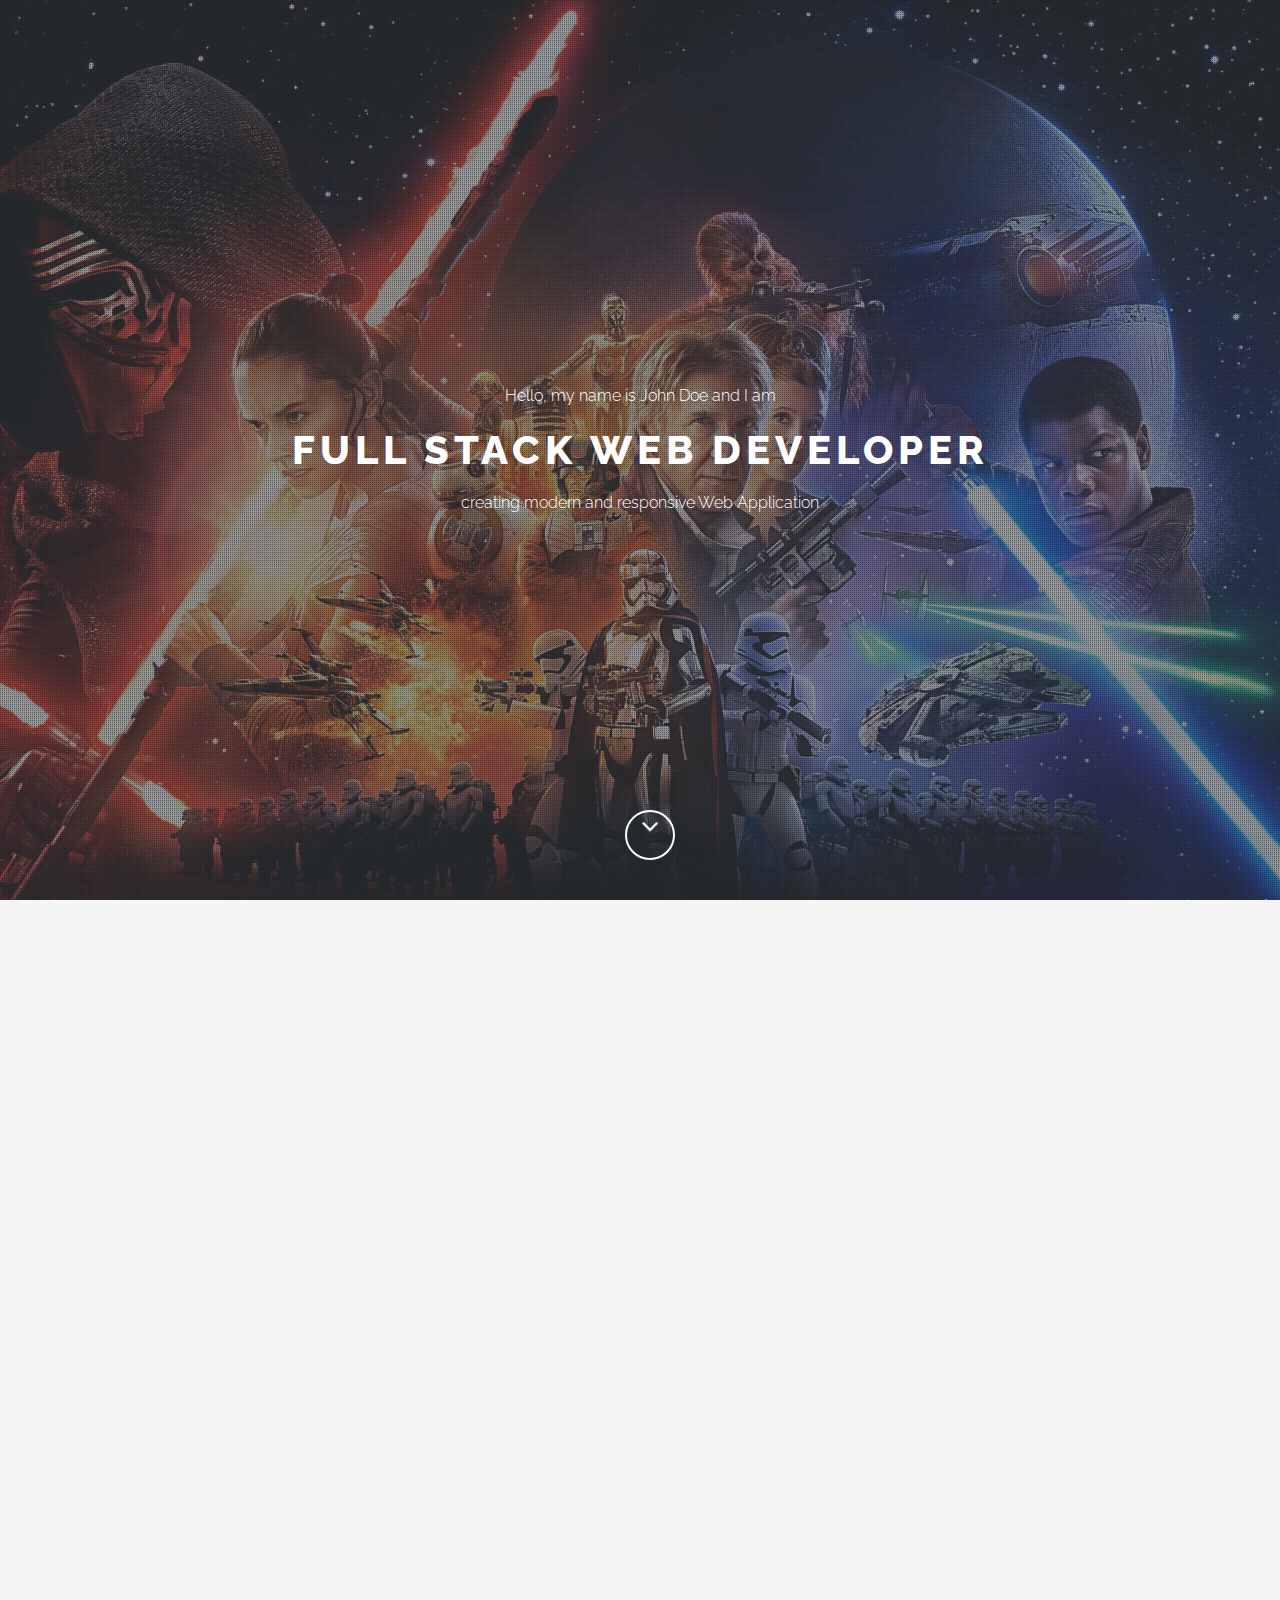
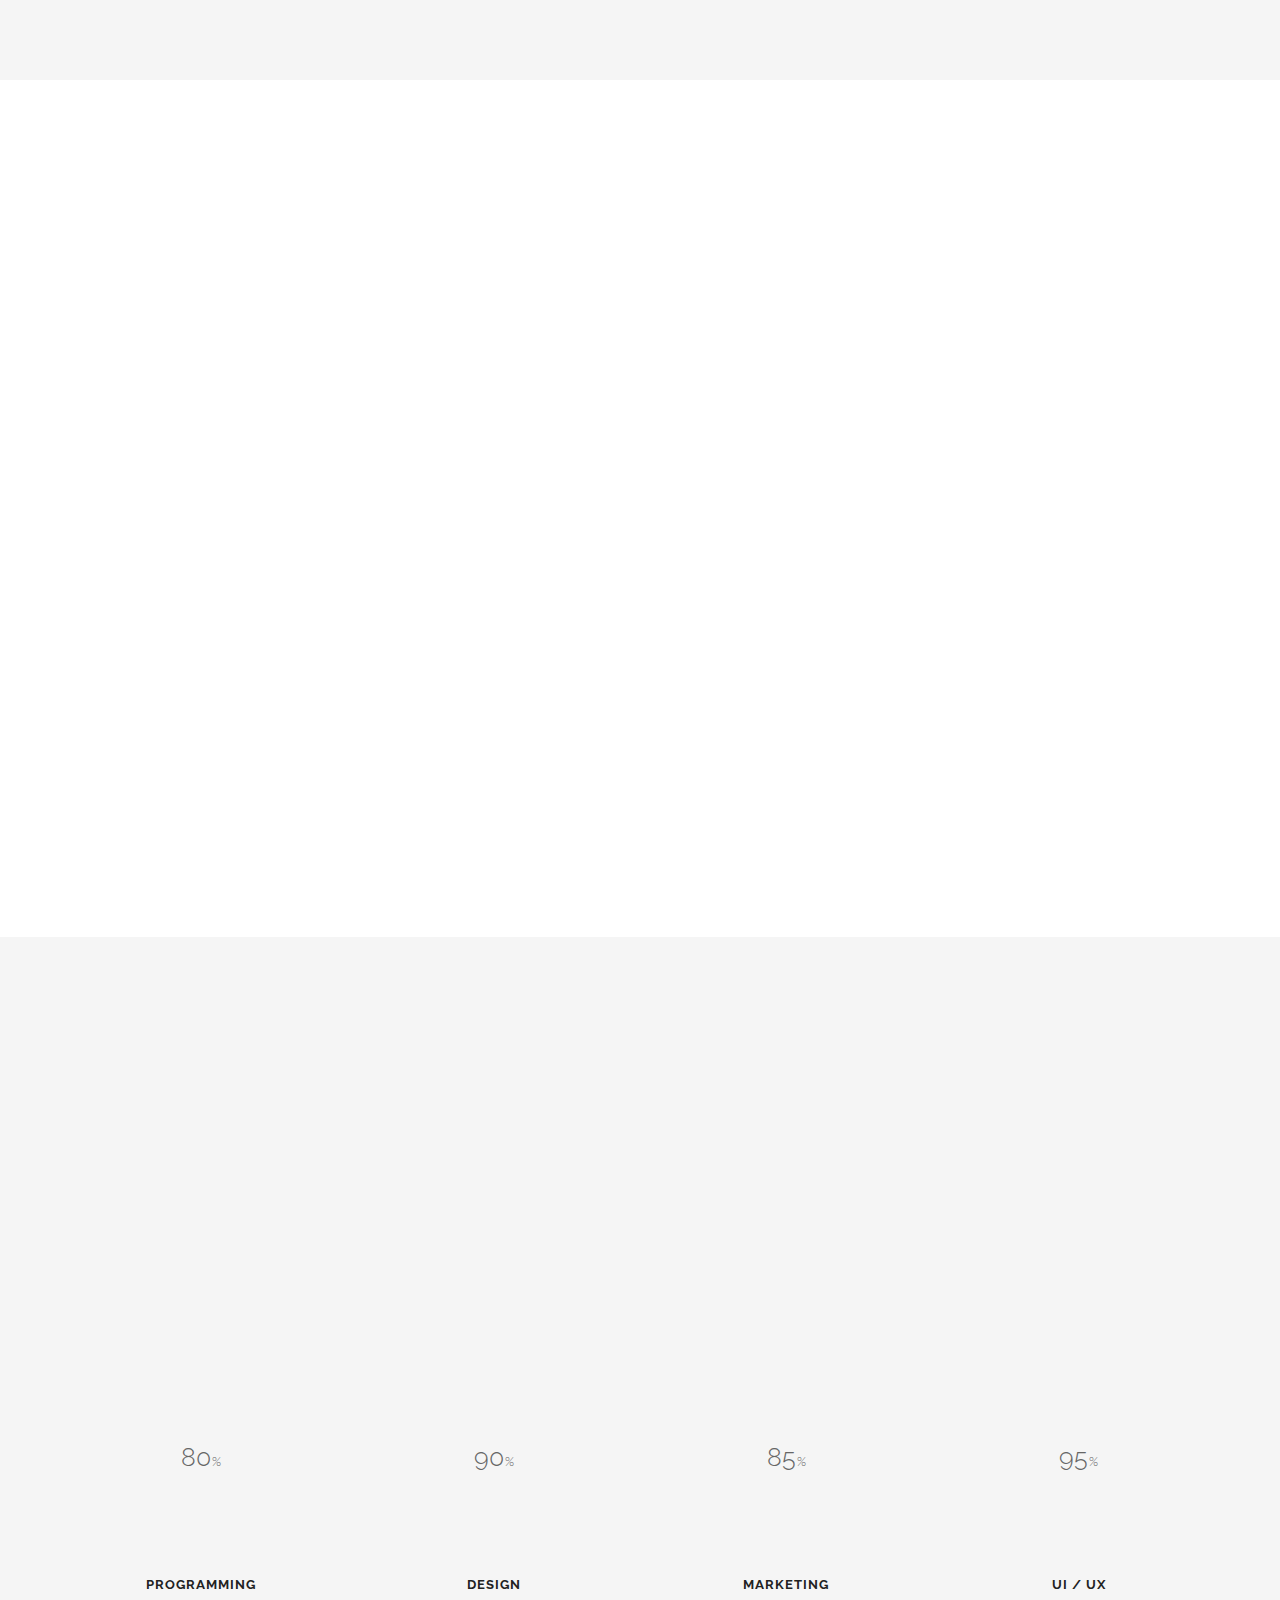
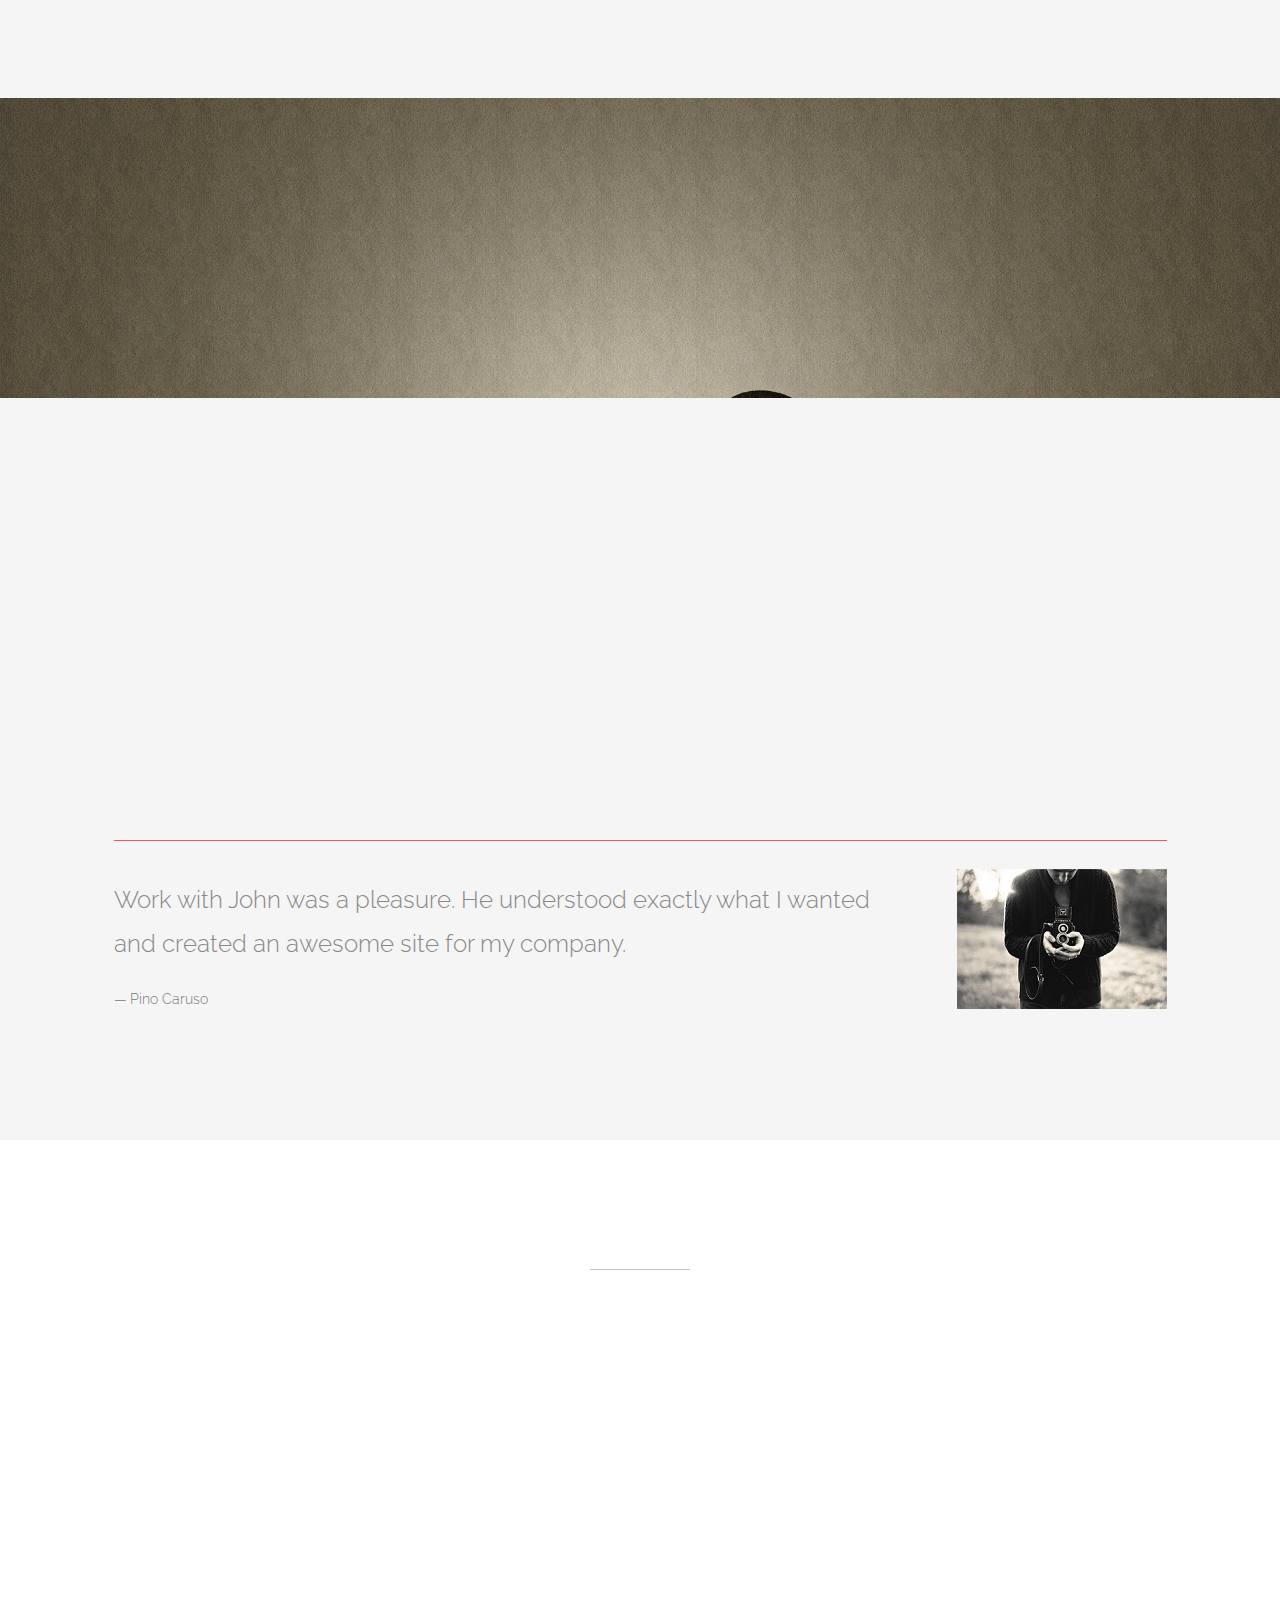
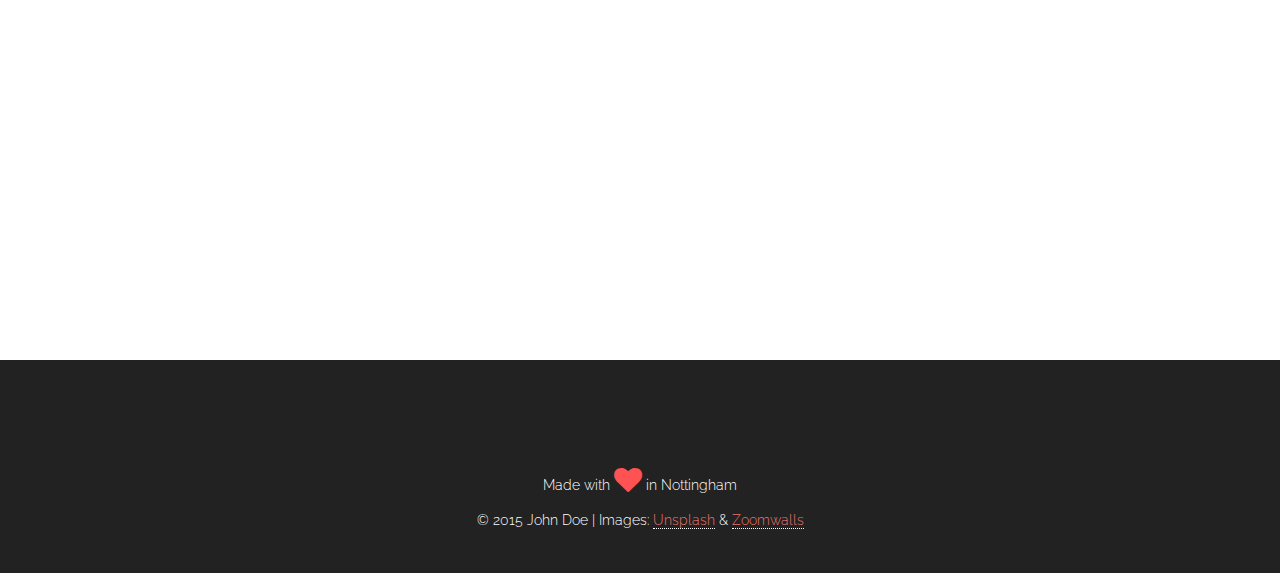
==== index.html @ 59c81ab7 "starwarsinitialcommit" ====
<!DOCTYPE html>
<html lang="en">
<head>
	<meta charset="UTF-8">
	<meta name="viewport" content="width=device-width, initial-scale=1.0">
	<meta name="description" content="">
	<meta name="author" content="">

	<title>Clean - One Page Personal Portfolio</title>

	<!-- CSS -->
	<link href="assets/bootstrap/css/bootstrap.min.css" rel="stylesheet" media="screen">
	<link href="assets/css/font-awesome.min.css" rel="stylesheet" media="screen">
	<link href="assets/css/simple-line-icons.css" rel="stylesheet" media="screen">
	<link href="assets/css/animate.css" rel="stylesheet">
    
	<!-- Custom styles CSS -->
	<link href="assets/css/style.css" rel="stylesheet" media="screen">
    
    <script src="assets/js/modernizr.custom.js"></script>
       
</head>
<body>

	<!-- Preloader -->

	<div id="preloader">
		<div id="status"></div>
	</div>

	<!-- Home start -->

	<section id="home" class="pfblock-image screen-height">
        <div class="home-overlay"></div>
		<div class="intro">
			<div class="start">Hello, my name is John Doe and I am</div>
			<h1>Full Stack Web Developer</h1>
			<div class="start">creating modern and responsive Web Application</div>
		</div>

        <a href="#services">
		<div class="scroll-down">
            <span>
                <i class="fa fa-angle-down fa-2x"></i>
            </span>
		</div>
        </a>

	</section>

	<!-- Home end -->

	<!-- Navigation start -->

	<!-- <header class="header">

		<nav class="navbar navbar-custom" role="navigation">

			<div class="container">

				<div class="navbar-header">
					<button type="button" class="navbar-toggle" data-toggle="collapse" data-target="#custom-collapse">
						<span class="sr-only">Toggle navigation</span>
						<span class="icon-bar"></span>
						<span class="icon-bar"></span>
						<span class="icon-bar"></span>
					</button>
					<a class="navbar-brand" href="index.html">John Doe</a>
				</div>

				<div class="collapse navbar-collapse" id="custom-collapse">
					<ul class="nav navbar-nav navbar-right">
						<li><a href="#home">Home</a></li>
						<li><a href="#services">Services</a></li>
                        <li><a href="#portfolio">Works</a></li>
                        <li><a href="#skills">Skills</a></li>
						<li><a href="#testimonials">Testimonials</a></li>
						<li><a href="#contact">Contact</a></li>
					</ul>
				</div>

			</div><!-- .container -->

		</nav>

	<!-- </header> -->

	<!-- Navigation end -->

    <!-- Services start -->

	<section id="services" class="pfblock pfblock-gray">
		<div class="container">
			<div class="row">

				<div class="col-sm-6 col-sm-offset-3">

					<div class="pfblock-header wow fadeInUp">
						<h2 class="pfblock-title">This is what I do</h2>
						<div class="pfblock-line"></div>
						<div class="pfblock-subtitle">
							No one lights a lamp in order to hide it behind the door: the purpose of light is to create more light, to open people’s eyes, to reveal the marvels around.
						</div>
					</div>

				</div>

			</div>

			<div class="row">

				<div class="col-sm-3">

					<div class="iconbox wow slideInLeft">
						<div class="iconbox-icon">
							<span class="icon-magic-wand"></span>
						</div>
						<div class="iconbox-text">
							<h3 class="iconbox-title">Web Design</h3>
							<div class="iconbox-desc">
								Good things come to those who wait, but only the things left by those who hustle
							</div>
						</div>
					</div>

				</div>

				<div class="col-sm-3">

					<div class="iconbox wow slideInLeft">
						<div class="iconbox-icon">
							<span class="icon-puzzle"></span>
						</div>
						<div class="iconbox-text">
							<h3 class="iconbox-title">Web Programming</h3>
							<div class="iconbox-desc">
								Good things come to those who wait, but only the things left by those who hustle
							</div>
						</div>
					</div>

				</div>

				<div class="col-sm-3">

					<div class="iconbox wow slideInRight">
						<div class="iconbox-icon">
							<span class="icon-badge"></span>
						</div>
						<div class="iconbox-text">
							<h3 class="iconbox-title">Branding</h3>
							<div class="iconbox-desc">
								Good things come to those who wait, but only the things left by those who hustle
							</div>
						</div>
					</div>

				</div>

				<div class="col-sm-3">

					<div class="iconbox wow slideInRight">
						<div class="iconbox-icon">
							<span class="icon-question"></span>
						</div>
						<div class="iconbox-text">
							<h3 class="iconbox-title">Consultation</h3>
							<div class="iconbox-desc">
								Good things come to those who wait, but only the things left by those who hustle
							</div>
						</div>
					</div>

				</div>

			</div><!-- .row -->
		</div><!-- .container -->
	</section>

	<!-- Services end -->
    
	<!-- Portfolio start -->

	<section id="portfolio" class="pfblock">
		<div class="container">
			<div class="row">

				<div class="col-sm-6 col-sm-offset-3">

					<div class="pfblock-header wow fadeInUp">
						<h2 class="pfblock-title">My works</h2>
						<div class="pfblock-line"></div>
						<div class="pfblock-subtitle">
							No one lights a lamp in order to hide it behind the door: the purpose of light is to create more light, to open people’s eyes, to reveal the marvels around.
						</div>
					</div>

				</div>

			</div><!-- .row -->
            
            
            <div class="row">
                
                <div class="col-xs-12 col-sm-4 col-md-4">
                    
                    <div class="grid wow zoomIn">
                        <figure class="effect-bubba">
                            <img src="assets/images/item-1.jpg" alt="img01"/>
                            <figcaption>
                                <h2>Crazy <span>Shark</span></h2>
                                <p>Lily likes to play with crayons and pencils</p>
                            </figcaption>			
                        </figure>
                    </div>
                    
                </div>

                <div class="col-xs-12 col-sm-4 col-md-4">
            
                    <div class="grid wow zoomIn">
                        <figure class="effect-bubba">
                            <img src="assets/images/item-2.jpg" alt="img01"/>
                            <figcaption>
                                <h2>Funny <span>Tortoise</span></h2>
                                <p>Lily likes to play with crayons and pencils</p>
                            </figcaption>			
                        </figure>
                    </div>
                    
                </div>
                
                <div class="col-xs-12 col-sm-4 col-md-4">
            
                    <div class="grid wow zoomIn">
                        <figure class="effect-bubba">
                            <img src="assets/images/item-3.jpg" alt="img01"/>
                            <figcaption>
                                <h2>The <span>Hat</span></h2>
                                <p>Lily likes to play with crayons and pencils</p>
                            </figcaption>			
                        </figure>
                    </div>
                    
                </div>
                
                <div class="col-xs-12 col-sm-4 col-md-4">
            
                    <div class="grid wow zoomIn">
                        <figure class="effect-bubba">
                            <img src="assets/images/item-4.jpg" alt="img01"/>
                            <figcaption>
                                <h2>Bang <span>Bang</span></h2>
                                <p>Lily likes to play with crayons and pencils</p>
                            </figcaption>			
                        </figure>
                    </div>
                    
                </div>
                
                <div class="col-xs-12 col-sm-4 col-md-4">
            
                    <div class="grid wow zoomIn">
                        <figure class="effect-bubba">
                            <img src="assets/images/item-5.jpg" alt="img01"/>
                            <figcaption>
                                <h2>Crypton <span>Dude</span></h2>
                                <p>Lily likes to play with crayons and pencils</p>
                            </figcaption>			
                        </figure>
                    </div>
                    
                </div>
                
                <div class="col-xs-12 col-sm-4 col-md-4">
            
                    <div class="grid wow zoomIn">
                        <figure class="effect-bubba">
                            <img src="assets/images/item-6.jpg" alt="img01"/>
                            <figcaption>
                                <h2>Don't <span>Poke</span></h2>
                                <p>Lily likes to play with crayons and pencils</p>
                            </figcaption>			
                        </figure>
                    </div>
                    
                </div>
                
            </div>


		</div><!-- .contaier -->

	</section>

	<!-- Portfolio end -->
    
    <!-- Skills start -->
    
    <section class="pfblock pfblock-gray" id="skills">
		
			<div class="container">
			
				<div class="row skills">
					
					<div class="row">

                        <div class="col-sm-6 col-sm-offset-3">

                            <div class="pfblock-header wow fadeInUp">
                                <h2 class="pfblock-title">My Skills</h2>
                                <div class="pfblock-line"></div>
                                <div class="pfblock-subtitle">
                                    No one lights a lamp in order to hide it behind the door: the purpose of light is to create more light, to open people’s eyes, to reveal the marvels around.
                                </div>
                            </div>

                        </div>

                    </div><!-- .row -->
					
					<div class="col-sm-6 col-md-3 text-center">
						<span data-percent="80" class="chart easyPieChart" style="width: 140px; height: 140px; line-height: 140px;">
                            <span class="percent">80</span>
                        </span>
						<h3 class="text-center">Programming</h3>
					</div>
					<div class="col-sm-6 col-md-3 text-center">
						<span data-percent="90" class="chart easyPieChart" style="width: 140px; height: 140px; line-height: 140px;">
                            <span class="percent">90</span>
                        </span>
						<h3 class="text-center">Design</h3>
					</div>
					<div class="col-sm-6 col-md-3 text-center">
						<span data-percent="85" class="chart easyPieChart" style="width: 140px; height: 140px; line-height: 140px;">
                            <span class="percent">85</span>
                        </span>
						<h3 class="text-center">Marketing</h3>
					</div>
					<div class="col-sm-6 col-md-3 text-center">
						<span data-percent="95" class="chart easyPieChart" style="width: 140px; height: 140px; line-height: 140px;">
                            <span class="percent">95</span>
                        </span>
						<h3 class="text-center">UI / UX</h3>
					</div>
					
				</div><!--End row -->
			
			</div>
		
    </section>
    
    <!-- Skills end -->

	<!-- CallToAction start -->

	<section class="calltoaction">
		<div class="container">

			<div class="row">

				<div class="col-md-12 col-lg-12">
					<h2 class="wow slideInRight" data-wow-delay=".1s">ARE YOU READY TO START?</h2>
					<div class="calltoaction-decription wow slideInRight" data-wow-delay=".2s">
						I'm available for freelance projects.
					</div>
				</div>

				<div class="col-md-12 col-lg-12 calltoaction-btn wow slideInRight" data-wow-delay=".3s">
					<a href="#contact" class="btn btn-lg">Hire Me</a>
				</div>

			</div><!-- .row -->
		</div><!-- .container -->
	</section>

	<!-- CallToAction end -->

	<!-- Testimonials start -->

	<section id="testimonials" class="pfblock pfblock-gray">

		<div class="container">
            
            <div class="row">

				<div class="col-sm-6 col-sm-offset-3">

					<div class="pfblock-header wow fadeInUp">
						<h2 class="pfblock-title">What my clients say</h2>
						<div class="pfblock-line"></div>
						<div class="pfblock-subtitle">
							No one lights a lamp in order to hide it behind the door: the purpose of light is to create more light, to open people’s eyes, to reveal the marvels around.
						</div>
					</div>

				</div>

			</div><!-- .row -->

            <div class="row">

			<div id="cbp-qtrotator" class="cbp-qtrotator">
                <div class="cbp-qtcontent">
                    <img src="assets/images/client-1.jpg" alt="client-1" />
                    <blockquote>
                      <p>Work with John was a pleasure. He understood exactly what I wanted and created an awesome site for my company.</p>
                      <footer>Pino Caruso</footer>
                    </blockquote>
                </div>
                <div class="cbp-qtcontent">
                    <img src="assets/images/client-2.jpg" alt="client-2" />
                    <blockquote>
                      <p>I'm really happy with the results. Get 100% satisfaction is difficult but Alex got it without problems.</p>
                      <footer>Jane Doe</footer>
                    </blockquote>
                </div>

            </div>		

            </div><!-- .row -->

					
		</div><!-- .row -->
	</section>

	<!-- Testimonial end -->


	<!-- Contact start -->

	<section id="contact" class="pfblock">
		<div class="container">
			<div class="row">

				<div class="col-sm-6 col-sm-offset-3">

					<div class="pfblock-header">
						<h2 class="pfblock-title">Drop me a line</h2>
						<div class="pfblock-line"></div>
						<div class="pfblock-subtitle">
							No one lights a lamp in order to hide it behind the door: the purpose of light is to create more light, to open people’s eyes, to reveal the marvels around.
						</div>
					</div>

				</div>

			</div><!-- .row -->

			<div class="row">

				<div class="col-sm-6 col-sm-offset-3">

					<form id="contact-form" role="form">
						<div class="ajax-hidden">
							<div class="form-group wow fadeInUp">
								<label class="sr-only" for="c_name">Name</label>
								<input type="text" id="c_name" class="form-control" name="c_name" placeholder="Name">
							</div>

							<div class="form-group wow fadeInUp" data-wow-delay=".1s">
								<label class="sr-only" for="c_email">Email</label>
								<input type="email" id="c_email" class="form-control" name="c_email" placeholder="E-mail">
							</div>

							<div class="form-group wow fadeInUp" data-wow-delay=".2s">
								<textarea class="form-control" id="c_message" name="c_message" rows="7" placeholder="Message"></textarea>
							</div>

							<button type="submit" class="btn btn-lg btn-block wow fadeInUp" data-wow-delay=".3s">Send Message</button>
						</div>
						<div class="ajax-response"></div>
					</form>

				</div>

			</div><!-- .row -->
		</div><!-- .container -->
	</section>

	<!-- Contact end -->

	<!-- Footer start -->

	<footer id="footer">
		<div class="container">
			<div class="row">

				<div class="col-sm-12">

					<ul class="social-links">
						<li><a href="index.html#" class="wow fadeInUp"><i class="fa fa-facebook"></i></a></li>
						<li><a href="index.html#" class="wow fadeInUp" data-wow-delay=".1s"><i class="fa fa-twitter"></i></a></li>
						<li><a href="index.html#" class="wow fadeInUp" data-wow-delay=".2s"><i class="fa fa-google-plus"></i></a></li>
						<li><a href="index.html#" class="wow fadeInUp" data-wow-delay=".4s"><i class="fa fa-pinterest"></i></a></li>
						<li><a href="index.html#" class="wow fadeInUp" data-wow-delay=".5s"><i class="fa fa-envelope"></i></a></li>
					</ul>

					<p class="heart">
                        Made with <span class="fa fa-heart fa-2x animated pulse"></span> in Nottingham
                    </p>
                    <p class="copyright">
                        © 2015 John Doe | Images: <a href="https://unsplash.com/">Unsplash</a> & <a href="http://zoomwalls.com/">Zoomwalls</a>
					</p>

				</div>

			</div><!-- .row -->
		</div><!-- .container -->
	</footer>

	<!-- Footer end -->

	<!-- Scroll to top -->

	<div class="scroll-up">
		<a href="#home"><i class="fa fa-angle-up"></i></a>
	</div>
    
    <!-- Scroll to top end-->

	<!-- Javascript files -->

	<script src="assets/js/jquery-1.11.1.min.js"></script>
	<script src="assets/bootstrap/js/bootstrap.min.js"></script>
	<script src="assets/js/jquery.parallax-1.1.3.js"></script>
	<script src="assets/js/imagesloaded.pkgd.js"></script>
	<script src="assets/js/jquery.sticky.js"></script>
	<script src="assets/js/smoothscroll.js"></script>
	<script src="assets/js/wow.min.js"></script>
    <script src="assets/js/jquery.easypiechart.js"></script>
    <script src="assets/js/waypoints.min.js"></script>
    <script src="assets/js/jquery.cbpQTRotator.js"></script>
	<script src="assets/js/custom.js"></script>

</body>
</html>
---- assets/css/simple-line-icons.css ----
@font-face {
	font-family: 'Simple-Line-Icons';
	src:url('../fonts/Simple-Line-Icons.eot');
	src:url('../fonts/Simple-Line-Icons.eot?#iefix') format('embedded-opentype'),
		url('../fonts/Simple-Line-Icons.woff') format('woff'),
		url('../fonts/Simple-Line-Icons.ttf') format('truetype'),
		url('../fonts/Simple-Line-Icons.svg#Simple-Line-Icons') format('svg');
	font-weight: normal;
	font-style: normal;
}

/* Use the following CSS code if you want to use data attributes for inserting your icons */
[data-icon]:before {
	font-family: 'Simple-Line-Icons';
	content: attr(data-icon);
	speak: none;
	font-weight: normal;
	font-variant: normal;
	text-transform: none;
	line-height: 1;
	-webkit-font-smoothing: antialiased;
	-moz-osx-font-smoothing: grayscale;
}

/* Use the following CSS code if you want to have a class per icon */
/*
Instead of a list of all class selectors,
you can use the generic selector below, but it's slower:
[class*="icon-"] {
*/
.icon-user-female, .icon-user-follow, .icon-user-following, .icon-user-unfollow, .icon-trophy, .icon-screen-smartphone, .icon-screen-desktop, .icon-plane, .icon-notebook, .icon-moustache, .icon-mouse, .icon-magnet, .icon-energy, .icon-emoticon-smile, .icon-disc, .icon-cursor-move, .icon-crop, .icon-credit-card, .icon-chemistry, .icon-user, .icon-speedometer, .icon-social-youtube, .icon-social-twitter, .icon-social-tumblr, .icon-social-facebook, .icon-social-dropbox, .icon-social-dribbble, .icon-shield, .icon-screen-tablet, .icon-magic-wand, .icon-hourglass, .icon-graduation, .icon-ghost, .icon-game-controller, .icon-fire, .icon-eyeglasses, .icon-envelope-open, .icon-envelope-letter, .icon-bell, .icon-badge, .icon-anchor, .icon-wallet, .icon-vector, .icon-speech, .icon-puzzle, .icon-printer, .icon-present, .icon-playlist, .icon-pin, .icon-picture, .icon-map, .icon-layers, .icon-handbag, .icon-globe-alt, .icon-globe, .icon-frame, .icon-folder-alt, .icon-film, .icon-feed, .icon-earphones-alt, .icon-earphones, .icon-drop, .icon-drawer, .icon-docs, .icon-directions, .icon-direction, .icon-diamond, .icon-cup, .icon-compass, .icon-call-out, .icon-call-in, .icon-call-end, .icon-calculator, .icon-bubbles, .icon-briefcase, .icon-book-open, .icon-basket-loaded, .icon-basket, .icon-bag, .icon-action-undo, .icon-action-redo, .icon-wrench, .icon-umbrella, .icon-trash, .icon-tag, .icon-support, .icon-size-fullscreen, .icon-size-actual, .icon-shuffle, .icon-share-alt, .icon-share, .icon-rocket, .icon-question, .icon-pie-chart, .icon-pencil, .icon-note, .icon-music-tone-alt, .icon-music-tone, .icon-microphone, .icon-loop, .icon-logout, .icon-login, .icon-list, .icon-like, .icon-home, .icon-grid, .icon-graph, .icon-equalizer, .icon-dislike, .icon-cursor, .icon-control-start, .icon-control-rewind, .icon-control-play, .icon-control-pause, .icon-control-forward, .icon-control-end, .icon-calendar, .icon-bulb, .icon-bar-chart, .icon-arrow-up, .icon-arrow-right, .icon-arrow-left, .icon-arrow-down, .icon-ban, .icon-bubble, .icon-camcorder, .icon-camera, .icon-check, .icon-clock, .icon-close, .icon-cloud-download, .icon-cloud-upload, .icon-doc, .icon-envelope, .icon-eye, .icon-flag, .icon-folder, .icon-heart, .icon-info, .icon-key, .icon-link, .icon-lock, .icon-lock-open, .icon-magnifier, .icon-magnifier-add, .icon-magnifier-remove, .icon-paper-clip, .icon-paper-plane, .icon-plus, .icon-pointer, .icon-power, .icon-refresh, .icon-reload, .icon-settings, .icon-star, .icon-symbol-female, .icon-symbol-male, .icon-target, .icon-volume-1, .icon-volume-2, .icon-volume-off, .icon-users {
	font-family: 'Simple-Line-Icons';
	speak: none;
	font-style: normal;
	font-weight: normal;
	font-variant: normal;
	text-transform: none;
	line-height: 1;
	-webkit-font-smoothing: antialiased;
}
.icon-user-female:before {
	content: "\e000";
}
.icon-user-follow:before {
	content: "\e002";
}
.icon-user-following:before {
	content: "\e003";
}
.icon-user-unfollow:before {
	content: "\e004";
}
.icon-trophy:before {
	content: "\e006";
}
.icon-screen-smartphone:before {
	content: "\e010";
}
.icon-screen-desktop:before {
	content: "\e011";
}
.icon-plane:before {
	content: "\e012";
}
.icon-notebook:before {
	content: "\e013";
}
.icon-moustache:before {
	content: "\e014";
}
.icon-mouse:before {
	content: "\e015";
}
.icon-magnet:before {
	content: "\e016";
}
.icon-energy:before {
	content: "\e020";
}
.icon-emoticon-smile:before {
	content: "\e021";
}
.icon-disc:before {
	content: "\e022";
}
.icon-cursor-move:before {
	content: "\e023";
}
.icon-crop:before {
	content: "\e024";
}
.icon-credit-card:before {
	content: "\e025";
}
.icon-chemistry:before {
	content: "\e026";
}
.icon-user:before {
	content: "\e005";
}
.icon-speedometer:before {
	content: "\e007";
}
.icon-social-youtube:before {
	content: "\e008";
}
.icon-social-twitter:before {
	content: "\e009";
}
.icon-social-tumblr:before {
	content: "\e00a";
}
.icon-social-facebook:before {
	content: "\e00b";
}
.icon-social-dropbox:before {
	content: "\e00c";
}
.icon-social-dribbble:before {
	content: "\e00d";
}
.icon-shield:before {
	content: "\e00e";
}
.icon-screen-tablet:before {
	content: "\e00f";
}
.icon-magic-wand:before {
	content: "\e017";
}
.icon-hourglass:before {
	content: "\e018";
}
.icon-graduation:before {
	content: "\e019";
}
.icon-ghost:before {
	content: "\e01a";
}
.icon-game-controller:before {
	content: "\e01b";
}
.icon-fire:before {
	content: "\e01c";
}
.icon-eyeglasses:before {
	content: "\e01d";
}
.icon-envelope-open:before {
	content: "\e01e";
}
.icon-envelope-letter:before {
	content: "\e01f";
}
.icon-bell:before {
	content: "\e027";
}
.icon-badge:before {
	content: "\e028";
}
.icon-anchor:before {
	content: "\e029";
}
.icon-wallet:before {
	content: "\e02a";
}
.icon-vector:before {
	content: "\e02b";
}
.icon-speech:before {
	content: "\e02c";
}
.icon-puzzle:before {
	content: "\e02d";
}
.icon-printer:before {
	content: "\e02e";
}
.icon-present:before {
	content: "\e02f";
}
.icon-playlist:before {
	content: "\e030";
}
.icon-pin:before {
	content: "\e031";
}
.icon-picture:before {
	content: "\e032";
}
.icon-map:before {
	content: "\e033";
}
.icon-layers:before {
	content: "\e034";
}
.icon-handbag:before {
	content: "\e035";
}
.icon-globe-alt:before {
	content: "\e036";
}
.icon-globe:before {
	content: "\e037";
}
.icon-frame:before {
	content: "\e038";
}
.icon-folder-alt:before {
	content: "\e039";
}
.icon-film:before {
	content: "\e03a";
}
.icon-feed:before {
	content: "\e03b";
}
.icon-earphones-alt:before {
	content: "\e03c";
}
.icon-earphones:before {
	content: "\e03d";
}
.icon-drop:before {
	content: "\e03e";
}
.icon-drawer:before {
	content: "\e03f";
}
.icon-docs:before {
	content: "\e040";
}
.icon-directions:before {
	content: "\e041";
}
.icon-direction:before {
	content: "\e042";
}
.icon-diamond:before {
	content: "\e043";
}
.icon-cup:before {
	content: "\e044";
}
.icon-compass:before {
	content: "\e045";
}
.icon-call-out:before {
	content: "\e046";
}
.icon-call-in:before {
	content: "\e047";
}
.icon-call-end:before {
	content: "\e048";
}
.icon-calculator:before {
	content: "\e049";
}
.icon-bubbles:before {
	content: "\e04a";
}
.icon-briefcase:before {
	content: "\e04b";
}
.icon-book-open:before {
	content: "\e04c";
}
.icon-basket-loaded:before {
	content: "\e04d";
}
.icon-basket:before {
	content: "\e04e";
}
.icon-bag:before {
	content: "\e04f";
}
.icon-action-undo:before {
	content: "\e050";
}
.icon-action-redo:before {
	content: "\e051";
}
.icon-wrench:before {
	content: "\e052";
}
.icon-umbrella:before {
	content: "\e053";
}
.icon-trash:before {
	content: "\e054";
}
.icon-tag:before {
	content: "\e055";
}
.icon-support:before {
	content: "\e056";
}
.icon-size-fullscreen:before {
	content: "\e057";
}
.icon-size-actual:before {
	content: "\e058";
}
.icon-shuffle:before {
	content: "\e059";
}
.icon-share-alt:before {
	content: "\e05a";
}
.icon-share:before {
	content: "\e05b";
}
.icon-rocket:before {
	content: "\e05c";
}
.icon-question:before {
	content: "\e05d";
}
.icon-pie-chart:before {
	content: "\e05e";
}
.icon-pencil:before {
	content: "\e05f";
}
.icon-note:before {
	content: "\e060";
}
.icon-music-tone-alt:before {
	content: "\e061";
}
.icon-music-tone:before {
	content: "\e062";
}
.icon-microphone:before {
	content: "\e063";
}
.icon-loop:before {
	content: "\e064";
}
.icon-logout:before {
	content: "\e065";
}
.icon-login:before {
	content: "\e066";
}
.icon-list:before {
	content: "\e067";
}
.icon-like:before {
	content: "\e068";
}
.icon-home:before {
	content: "\e069";
}
.icon-grid:before {
	content: "\e06a";
}
.icon-graph:before {
	content: "\e06b";
}
.icon-equalizer:before {
	content: "\e06c";
}
.icon-dislike:before {
	content: "\e06d";
}
.icon-cursor:before {
	content: "\e06e";
}
.icon-control-start:before {
	content: "\e06f";
}
.icon-control-rewind:before {
	content: "\e070";
}
.icon-control-play:before {
	content: "\e071";
}
.icon-control-pause:before {
	content: "\e072";
}
.icon-control-forward:before {
	content: "\e073";
}
.icon-control-end:before {
	content: "\e074";
}
.icon-calendar:before {
	content: "\e075";
}
.icon-bulb:before {
	content: "\e076";
}
.icon-bar-chart:before {
	content: "\e077";
}
.icon-arrow-up:before {
	content: "\e078";
}
.icon-arrow-right:before {
	content: "\e079";
}
.icon-arrow-left:before {
	content: "\e07a";
}
.icon-arrow-down:before {
	content: "\e07b";
}
.icon-ban:before {
	content: "\e07c";
}
.icon-bubble:before {
	content: "\e07d";
}
.icon-camcorder:before {
	content: "\e07e";
}
.icon-camera:before {
	content: "\e07f";
}
.icon-check:before {
	content: "\e080";
}
.icon-clock:before {
	content: "\e081";
}
.icon-close:before {
	content: "\e082";
}
.icon-cloud-download:before {
	content: "\e083";
}
.icon-cloud-upload:before {
	content: "\e084";
}
.icon-doc:before {
	content: "\e085";
}
.icon-envelope:before {
	content: "\e086";
}
.icon-eye:before {
	content: "\e087";
}
.icon-flag:before {
	content: "\e088";
}
.icon-folder:before {
	content: "\e089";
}
.icon-heart:before {
	content: "\e08a";
}
.icon-info:before {
	content: "\e08b";
}
.icon-key:before {
	content: "\e08c";
}
.icon-link:before {
	content: "\e08d";
}
.icon-lock:before {
	content: "\e08e";
}
.icon-lock-open:before {
	content: "\e08f";
}
.icon-magnifier:before {
	content: "\e090";
}
.icon-magnifier-add:before {
	content: "\e091";
}
.icon-magnifier-remove:before {
	content: "\e092";
}
.icon-paper-clip:before {
	content: "\e093";
}
.icon-paper-plane:before {
	content: "\e094";
}
.icon-plus:before {
	content: "\e095";
}
.icon-pointer:before {
	content: "\e096";
}
.icon-power:before {
	content: "\e097";
}
.icon-refresh:before {
	content: "\e098";
}
.icon-reload:before {
	content: "\e099";
}
.icon-settings:before {
	content: "\e09a";
}
.icon-star:before {
	content: "\e09b";
}
.icon-symbol-female:before {
	content: "\e09c";
}
.icon-symbol-male:before {
	content: "\e09d";
}
.icon-target:before {
	content: "\e09e";
}
.icon-volume-1:before {
	content: "\e09f";
}
.icon-volume-2:before {
	content: "\e0a0";
}
.icon-volume-off:before {
	content: "\e0a1";
}
.icon-users:before {
	content: "\e001";
}
---- assets/css/style.css ----
@import url(http://fonts.googleapis.com/css?family=Raleway:400,300,500,700,800);
@import url(http://fonts.googleapis.com/css?family=Lobster);

/*!
 * My Portfolio v1.0.0
 * Homepage: http://scripteden.com
 * Copyright 2015 Script Eden
 * Licensed under MIT
*/

body {
	font: 300 14px/1.8 'Raleway', sans-serif;
	color: #666;
	overflow-x: hidden;
}

img {
	max-width: 100%;
	height: auto;
}

a {
	color: #E7746F;
}

a:hover {
	text-decoration: none;
	color: #999;
}

/* ---------------------------------------------- /*
 * Transition elsements
/* ---------------------------------------------- */


.navbar a,
.form-control {
	-webkit-transition: all 0.4s ease-in-out 0s;
	   -moz-transition: all 0.4s ease-in-out 0s;
		-ms-transition: all 0.4s ease-in-out 0s;
		 -o-transition: all 0.4s ease-in-out 0s;
			transition: all 0.4s ease-in-out 0s;
}

a,
.btn {
	-webkit-transition: all 0.125s ease-in-out 0s;
	   -moz-transition: all 0.125s ease-in-out 0s;
		-ms-transition: all 0.125s ease-in-out 0s;
		 -o-transition: all 0.125s ease-in-out 0s;
			transition: all 0.125s ease-in-out 0s;
}

/* ---------------------------------------------- /*
 * Reset box-shadow
/* ---------------------------------------------- */

.btn,
.form-control,
.form-control:hover,
.form-control:focus,
.navbar-custom .dropdown-menu {
	-webkit-box-shadow: none;
			box-shadow: none;
}

/* ---------------------------------------------- /*
 * Typography
/* ---------------------------------------------- */

h1, h2, h3, h4, h5, h6 {
	font: 700 40px/1.2 Raleway, sans-serif;
	text-transform: uppercase;
	letter-spacing: 5px;
	margin: 5px 0 5px;
	color: #222;
}

h2 {
	font-size: 40px;
	margin: 0 0 30px;
	font-size: 24px;
	letter-spacing: 5px;
	color: #ffffff;
	font-family: Lobster, cursive;
	padding-top: 20px;
}

h3 {
	font-size: 13px;
	letter-spacing: 1px;
	margin: 0 0 5px;
}

h4 {
	font-size: 12px;
	letter-spacing: 1px;
}

h5 {
	font-size: 12px;
	letter-spacing: 1px;
	font-weight: 400;
}

h6 {
	font-size: 11px;
	letter-spacing: 1px;
	font-weight: 400;
}

/* ---------------------------------------------- /*
 * Reset border-radius
/* ---------------------------------------------- */

.btn,
.iconbox,
.progress,
#filter li,
.scroll-up a,
.form-control,
.input-group-addon {
	-webkit-border-radius: 3px;
	   -moz-border-radius: 3px;
		 -o-border-radius: 3px;
			border-radius: 3px;
}


/* ---------------------------------------------- /*
 * Input-group
/* ---------------------------------------------- */

.input-group .form-control {
	z-index: auto;
}

.input-group-addon {
	background: #D8E1E4;
	border: 2px solid #D8E1E4;
	padding: 6px 15px;
	font-weight: 700;
}

/* ---------------------------------------------- /*
 * Inputs styles
/* ---------------------------------------------- */

.form-control {
	background: #FFF;
	border: 1px solid #D8E1E4;
	font-size: 12px;
	padding: 0 15px;
}

.form-control:focus{
    border-color: rgba(135, 135, 135, 0.7);
}

.input-lg,
.form-horizontal .form-group-lg .form-control {
	height: 38px;
	font-size: 13px;
}

.input-sm,
.form-horizontal .form-group-sm .form-control {
	font-size: 11px;
	height: 30px;
}

textarea.form-control {
	padding: 15px;
    max-width: 100%;
    min-width: 100%;
}

/* ---------------------------------------------- /*
 * Custom button style
/* ---------------------------------------------- */

.btn {
	font-family: Raleway, sans-serif;
	text-transform: uppercase;
	letter-spacing: 1px;
	padding: 10px 25px;
	font-size: 25px;
    background: rgba(255,99,71, 0.8);
    color: #fff;
}

.btn:hover,
.btn:focus,
.btn:active,
.btn.active {
	outline: inherit !important;
	font-family: Raleway, sans-serif;
	text-transform: uppercase;
	letter-spacing: 1px;
	padding: 10px 25px;
	font-size: 25px;
    background: rgba(255,99,71, 0.8);
    color: #fff;
}

/* Button size */

.btn-lg,
.btn-group-lg > .btn {
	padding: 10px 25px;
	font-family: Raleway, sans-serif;
	text-transform: uppercase;
	letter-spacing: 1px;
	font-size: 25px;
    background: rgba(255,99,71, 0.8);
    color: #fff;
}
.btn-lg:hover,
.btn-group-lg > .btn:hover{
    background: rgba(255,99,71, 1.8);
    color: #fff;
}

.btn-sm,
.btn-group-sm > .btn {
	padding: 6px 25px;
	font-size: 11px;
}

.btn-xs,
.btn-group-xs > .btn {
	padding: 5px 25px;
	font-size: 10px;
}

.btn .icon-before {
	margin-right: 6px;
}

.btn .icon-after {
	margin-left: 6px;
}

/* ---------------------------------------------- /*
 * General Styles
/* ---------------------------------------------- */

.pfblock {
	padding: 50px 0 100px;
}

.pfblock-gray {
	background: #f5f5f5;
}

.pfblock-image {
	padding: 0;
}

.calltoaction h1,
.calltoaction h2,
.calltoaction h3,
.calltoaction h4,
.calltoaction h5,
.calltoaction h6,
.pfblock-image,
.pfblock-image h1,
.pfblock-image h2,
.pfblock-image h3,
.pfblock-image h4,
.pfblock-image h5,
.pfblock-image h6 {
	color: #fff;
}

.pfblock-header {
	text-align: center;
	margin: 0 0 60px;
}

.pfblock-header-left {
	text-align: left;
}

.pfblock-header-left .pfblock-line {
	width: inherit;
	margin: 30px 0;
}

.pfblock-title{
    font-weight: 800;
}

.pfblock-subtitle {
	font-family: Raleway, "Times New Roman", Times, sans-serif;
	font-style: normal;
	font-size: 25px;
	color: #ffffff;
}

.pfblock-line {
	background: rgba(135, 135, 135, 0.5);
	width: 100px;
	height: 1px;
	margin: 30px auto;
}

.pfblock-icon {
	font-size: 32px;
}
.calltoaction *{
    text-align: center;
}
.calltoaction {
    background: url(../images/item-3.jpg);
	background-color: #222;
	background-repeat: no-repeat;
	background-position: 0 0;
	-webkit-background-size: cover;
	   -moz-background-size: cover;
		 -o-background-size: cover;
			background-size: cover;
	padding: 50px 0;
	color: #999;
}

.calltoaction h2 {
	font-size: 20px;
	letter-spacing: 1px;
	margin-bottom: 5px;
}

.calltoaction-decription{
    padding-top: 20px;
    padding-bottom: 30px;
    font-size: 20px;
    color: #fff;
}

.calltoaction-btn {
	text-align: center;
}

.calltoaction-btn > .btn {
    background: rgba(255, 255, 255, .8);
    color: #111;
	margin-top: 5px;
	margin-bottom: 5px;
}
.calltoaction-btn > .btn:hover{
    background: #fff;
}

.long-down {
	margin-bottom: 40px;
}

/* ---------------------------------------------- /*
 * Home
/* ---------------------------------------------- */

#home {
	background: url(../images/bghome.jpg);
	background-color: #222;
	background-attachment: fixed;
	background-repeat: no-repeat;
	background-position: 50% 50%;
	-webkit-background-size: cover;
	   -moz-background-size: cover;
		 -o-background-size: cover;
			background-size: cover;
	padding: 0;
}

.home-overlay {
    background-color: rgba(44, 62, 80, 0.3);
    background-image: url("../images/pattern.png");
    background-repeat: repeat;
    height: 100%;
    left: 0;
    position: absolute;
    top: 0;
    width: 100%;
    z-index: 0;
}

.intro {
	position: absolute;
	width: 100%;
	top: 50%;
	left: 0;
	text-align: center;
	-webkit-transform: translate(0%, -50%);
	   -moz-transform: translate(0%, -50%);
		-ms-transform: translate(0%, -50%);
		 -o-transform: translate(0%, -50%);
			transform: translate(0%, -50%);
	padding: 0 15px;
}

.intro h1{
    font-weight: 800;
}

.start {
	font-family: Raleway, "Times New Roman", Times, sans-serif;
	font-size: 16px;
	font-style: normal;
	text-transform: none;
	margin: 15px 0;
}

/* ---------------------------------------------- /*
 * player list
/* ---------------------------------------------- */
.iconbox {
	background: #fff;
	border-bottom: 1px solid #d4d4d4;
	text-align: center;
	padding: 40px 20px;
	margin: 0 0 20px;
}

.iconbox-icon {
	margin: 0 0 15px;
	font-size: 32px;
	color: #222;
}

.iconbox-title {
	margin: 0 0 15px;
	padding: 0;
}

/* ---------------------------------------------- /*
 * Skills
/* ---------------------------------------------- */

.chart {
    display: inline-block;
    height: 140px;
    margin: 50px 0;
    position: relative;
    text-align: center;
    width: 140px;
}
.chart canvas {
    left: 0;
    position: absolute;
    top: 0;
}
.percent {
    display: inline-block;
    font-size: 25px;
    font-weight: 300;
    line-height: 140px;
    z-index: 2;
}
.percent:after {
    content: "%";
    font-size: 50%;
    margin-left: 0.1em;
}

/* ---------------------------------------------- /*
 * Contact
/* ---------------------------------------------- */

.ajax-response {
	text-align: center;
}

/* ---------------------------------------------- /*
 * Footer
/* ---------------------------------------------- */

#footer {
	background: #222;
	text-align: center;
	padding: 40px 0;
	color: #FFF;
}

.copyright {
	margin: 0;
}

.copyright a{
    border-bottom: 1px dotted #fff;
}

#footer span{
    animation-iteration-count: infinite;
    -webkit-animation-iteration-count: infinite;
    color: #ff5252;
}

.social-links {
	list-style: none;
	padding: 0;
	margin: 0 0 20px;
}

.social-links li {
	display: inline-block;
	margin: 5px;
}

.social-links a {
	width: 36px;
	height: 36px;
	display: block;
	line-height: 35px;
	text-align: center;
	border: 1px solid rgba(255, 255, 255, .1);
	-webkit-border-radius: 3px;
	   -moz-border-radius: 3px;
			border-radius: 3px;
	font-size: 14px;
	color: rgba(255, 255, 255, .2);
}

.social-links a:hover {
	border: 1px solid rgba(255, 255, 255, .5);
	color: rgba(255, 255, 255, .8);
}

/* ---------------------------------------------- /*
 * Navigation
/* ---------------------------------------------- */

.header {
	border-bottom: 1px solid #f5f5f5;
	position: relative;
	width: 100%;
	z-index: 998;
}

.navbar-custom {
	border: 0;
	border-radius: 0;
	margin: 0;
	text-transform: uppercase;
	font-family: Raleway, sans-serif;
}

.navbar-custom,
.navbar-custom .dropdown-menu {
	background: #fff;
	padding: 0;
}

.navbar-custom .navbar-brand,
.navbar-custom .navbar-nav > li > a,
.navbar-custom .navbar-nav .dropdown-menu > li > a {
	font-size: 11px;
	letter-spacing: 3px;
	color: #222;
}

.navbar-custom .nav li.active,
.navbar-custom .nav li a:hover,
.navbar-custom .nav li a:focus,
.navbar-custom .navbar-nav > li.active a {
	background: none;
	outline: 0;
	color: #E7746F;
}

.navbar-custom .navbar-brand {
	font-weight: 700;
	font-size: 22px;
    font-family: Lobster, cursive;
}

.navbar-custom .dropdown-menu {
	border: 0;
	border-top: 2px solid #E7746F;
	border-radius: 0;
}

.navbar-custom .dropdown-menu > li > a {
	padding: 10px 20px;
}

.navbar-custom .nav .open > a,
.navbar-custom .dropdown-menu > li > a:hover,
.navbar-custom .dropdown-menu > li > a:focus {
	background: #f5f5f5;
}

.navbar-custom .navbar-toggle .icon-bar {
	background: #222;
}

/* ---------------------------------------------- /*
 * Scroll to top
/* ---------------------------------------------- */

.scroll-up {
	position: fixed;
	display: none;
	z-index: 999;
	bottom: 2em;
	right: 2em;
}

.scroll-up a {
	background-color: rgba(135, 135, 135, 0.5);
	display: block;
	width: 35px;
	height: 35px;
	text-align: center;
	color: #fff;
	font-size: 15px;
	line-height: 30px;
}

.scroll-up a:hover,
.scroll-up a:active {
	background-color: rgba(235, 235, 235, .8);
	color: #e7746f;
}

/* ---------------------------------------------- /*
 *Scroll Down
/* ---------------------------------------------- */

.scroll-down {
	position: absolute;
	left: 50%;
	bottom: 40px;
	border: 2px solid #fff;
	border-radius: 50%;
	height: 50px;
	width: 50px;
	margin-left: -15px;
	display: block;
	z-index: 10;
    text-align: center;
}

.scroll-down span{
    position: relative;
    color: #fff;
    -webkit-animation-name: drop;
	-webkit-animation-duration: 1s;
	-webkit-animation-timing-function: linear;
	-webkit-animation-delay: 0s;
	-webkit-animation-iteration-count: infinite;
	-webkit-animation-play-state: running;
	animation-name: drop;
	animation-duration: 1s;
	animation-timing-function: linear;
	animation-delay: 0s;
	animation-iteration-count: infinite;
	animation-play-state: running;
}

@-webkit-keyframes drop	{
	0%   { top:0px;  opacity: 0;}
	30%  { top:10px; opacity: 1;}
	100% { top:25px; opacity: 0;}
}

@keyframes drop	{
	0%   { top:0px;  opacity: 0;}
	30%  { top:10px; opacity: 1;}
	100% { top:25px; opacity: 0;}
}

/* ---------------------------------------------- /*
 * Preloader
/* ---------------------------------------------- */

#preloader {
	background: #FFF;
	bottom: 0;
	left: 0;
	position: fixed;
	right: 0;
	top: 0;
	z-index: 9999;
}

#status {
	background-image: url(../images/preloader.gif);
	background-position: center;
	background-repeat: no-repeat;
	height: 200px;
	left: 50%;
	margin: -100px 0 0 -100px;
	position: absolute;
	top: 50%;
	width: 200px;
}

/* ---------------------------------------------- /*
 * Media
/* ---------------------------------------------- */

@media (max-width: 767px) {

	.calltoaction {
		text-align: center;
	}

}

@media (max-width: 480px) {

	h1 {
		font-size: 34px;
		letter-spacing: 3px;
	}

	h2 {
		font-size: 24px;
		margin: 0 0 30px;
		letter-spacing: 3px;
		color: #ffffff;
		font-family: Lobster, cursive;
	}

}


/*--------------------------------*/
/***** Portfolio Common style *****/
/*--------------------------------*/
.grid {
	position: relative;
	clear: both;
	margin: 0 auto;
	padding: 1em 0 4em;
	max-width: 100%;
	list-style: none;
	text-align: center;
}

.grid h2{
    font-size: 20px;
    font-family: Raleway, "Times New Roman", Times, sans-serif;
}

.grid figure {
	position: relative;
	float: left;
	overflow: hidden;
	margin: 10px 1%;
	min-width: 100%;
	max-width: 100%;
	height: auto;
	background: #3085a3;
	text-align: center;
	cursor: pointer;
}

.grid figure img {
	position: relative;
	/*display: block;*/
	min-height: 60%;
	max-width: 60%;
	opacity: 0.9;
	padding-top: 10px;
}

.grid figure figcaption {
	padding: 0.5em;
	color: #fff;
	text-transform: uppercase;
	font-size: 1.25em;
	-webkit-backface-visibility: hidden;
	backface-visibility: hidden;
}

.grid figure figcaption::before,
.grid figure figcaption::after {
	pointer-events: none;
}

.grid figure figcaption,
.grid figure figcaption > a {
	position: absolute;
	bottom: 0;
	right: 0;
	width: 100%;
	height: 100%;
}

/* Anchor will cover the whole item by default */
/* For some effects it will show as a button */
.grid figure figcaption > a {
	z-index: 1000;
	text-indent: 200%;
	white-space: nowrap;
	font-size: 0;
	opacity: 0;
}

.grid figure h2 {
	word-spacing: -0.15em;
	font-weight: 300;
}

.grid figure h2 span {
	font-weight: 800;
}

.grid figure h2,
.grid figure p {
	margin: 0;
}

.grid figure p {
	letter-spacing: 1px;
	font-size: 68.5%;
}

/*---------------*/
/***** Bubba *****/
/*---------------*/

figure.effect-bubba {
	background: #ffeb3b;
}

figure.effect-bubba img {
	opacity: 0.7;
	-webkit-transition: opacity 0.35s;
	transition: opacity 0.35s;
}

figure.effect-bubba:hover img {
	opacity: 0.4;
}

figure.effect-bubba figcaption::before,
figure.effect-bubba figcaption::after {
	position: absolute;
	top: 30px;
	right: 30px;
	bottom: 30px;
	left: 30px;
	content: '';
	opacity: 0;
	-webkit-transition: opacity 0.35s, -webkit-transform 0.35s;
	transition: opacity 0.35s, transform 0.35s;
}

figure.effect-bubba figcaption::before {
	border-top: 1px solid #fff;
	border-bottom: 1px solid #fff;
	-webkit-transform: scale(0,1);
	transform: scale(0,1);
}

figure.effect-bubba figcaption::after {
	border-right: 1px solid #fff;
	border-left: 1px solid #fff;
	-webkit-transform: scale(1,0);
	transform: scale(1,0);
}

figure.effect-bubba h2 {
	padding-top: 10%;
	-webkit-transition: -webkit-transform 0.35s;
	transition: transform 0.35s;
	-webkit-transform: translate3d(0,-20px,0);
	transform: translate3d(0,-20px,0);
    color: #fff;
}

figure.effect-bubba p {
	padding: 10px 2.5em;
	opacity: 0;
	-webkit-transition: opacity 0.35s, -webkit-transform 0.35s;
	transition: opacity 0.35s, transform 0.35s;
	-webkit-transform: translate3d(0,20px,0);
	transform: translate3d(0,20px,0);
}

figure.effect-bubba:hover figcaption::before,
figure.effect-bubba:hover figcaption::after {
	opacity: 1;
	-webkit-transform: scale(1);
	transform: scale(1);
}

figure.effect-bubba:hover h2,
figure.effect-bubba:hover p {
	opacity: 1;
	-webkit-transform: translate3d(0,0,0);
	transform: translate3d(0,0,0);
}

/*-----------------------*/
/***** Quote Rotator *****/
/*-----------------------*/

.cbp-qtrotator {
	position: relative;
	margin: 3em auto 0em auto;
	max-width: 90%;
	width: 90%;
}

.cbp-qtrotator .cbp-qtcontent {
	position: absolute;
	min-height: 200px;
	border-top: 1px solid #f4f4f4;
	border-bottom: 1px solid #f4f4f4;
	padding: 2em 0;
	top: 0;
	z-index: 0;
	opacity: 0;
	width: 100%;
}

.no-js .cbp-qtrotator .cbp-qtcontent {
	border-bottom: none;
}

.cbp-qtrotator .cbp-qtcontent.cbp-qtcurrent,
.no-js .cbp-qtrotator .cbp-qtcontent {
	position: relative; 
	z-index: 100;
	pointer-events: auto;
	opacity: 1;
}

.cbp-qtrotator .cbp-qtcontent:before,
.cbp-qtrotator .cbp-qtcontent:after {
	content: " ";
	display: table;
}

.cbp-qtrotator .cbp-qtcontent:after {
	clear: both;
}

.cbp-qtprogress {
	position: absolute;
	background: #FF5252;
	height: 1px;
	width: 0%;
	top: 0;
	z-index: 1000;
}

.cbp-qtrotator blockquote {
	margin: 0;
	padding: 0;
    border: 0;
    font-size: 12px;
}

.cbp-qtrotator blockquote p {
	font-size: 2em;
	color: #888;
	font-weight: 300;
	margin: 0.4em 0 1em;
}

.cbp-qtrotator blockquote footer {
	font-size: 1.2em;
}

.cbp-qtrotator blockquote footer:before {
	content: '― ';
}

.cbp-qtrotator .cbp-qtcontent img {
	float: right;
	margin-left: 3em;
}

/*------------------------*/
/*My styles*/
/*-------------------------*/
#playersList, #fightRing{
	background: url(../images/playersbg.jpg);
	background-color: #222;
	background-attachment: fixed;
	background-repeat: no-repeat;
	background-position: 50% 50%;
	-webkit-background-size: cover;
	   -moz-background-size: cover;
		 -o-background-size: cover;
			background-size: cover;
	padding: 0;

}
.myCharacterStyle{
	background-color: #11ff11;
} 
.enemyStyle{
	background-color: grey;
	border: 2px solid red ;
}
.myEnemyStyle{
	background-color: red;
}


/* Example for media query */
@media screen and (max-width: 30.6em) { 

	.cbp-qtrotator {
		font-size: 70%;
	}

	.cbp-qtrotator img {
		width: 80px;
	}

}
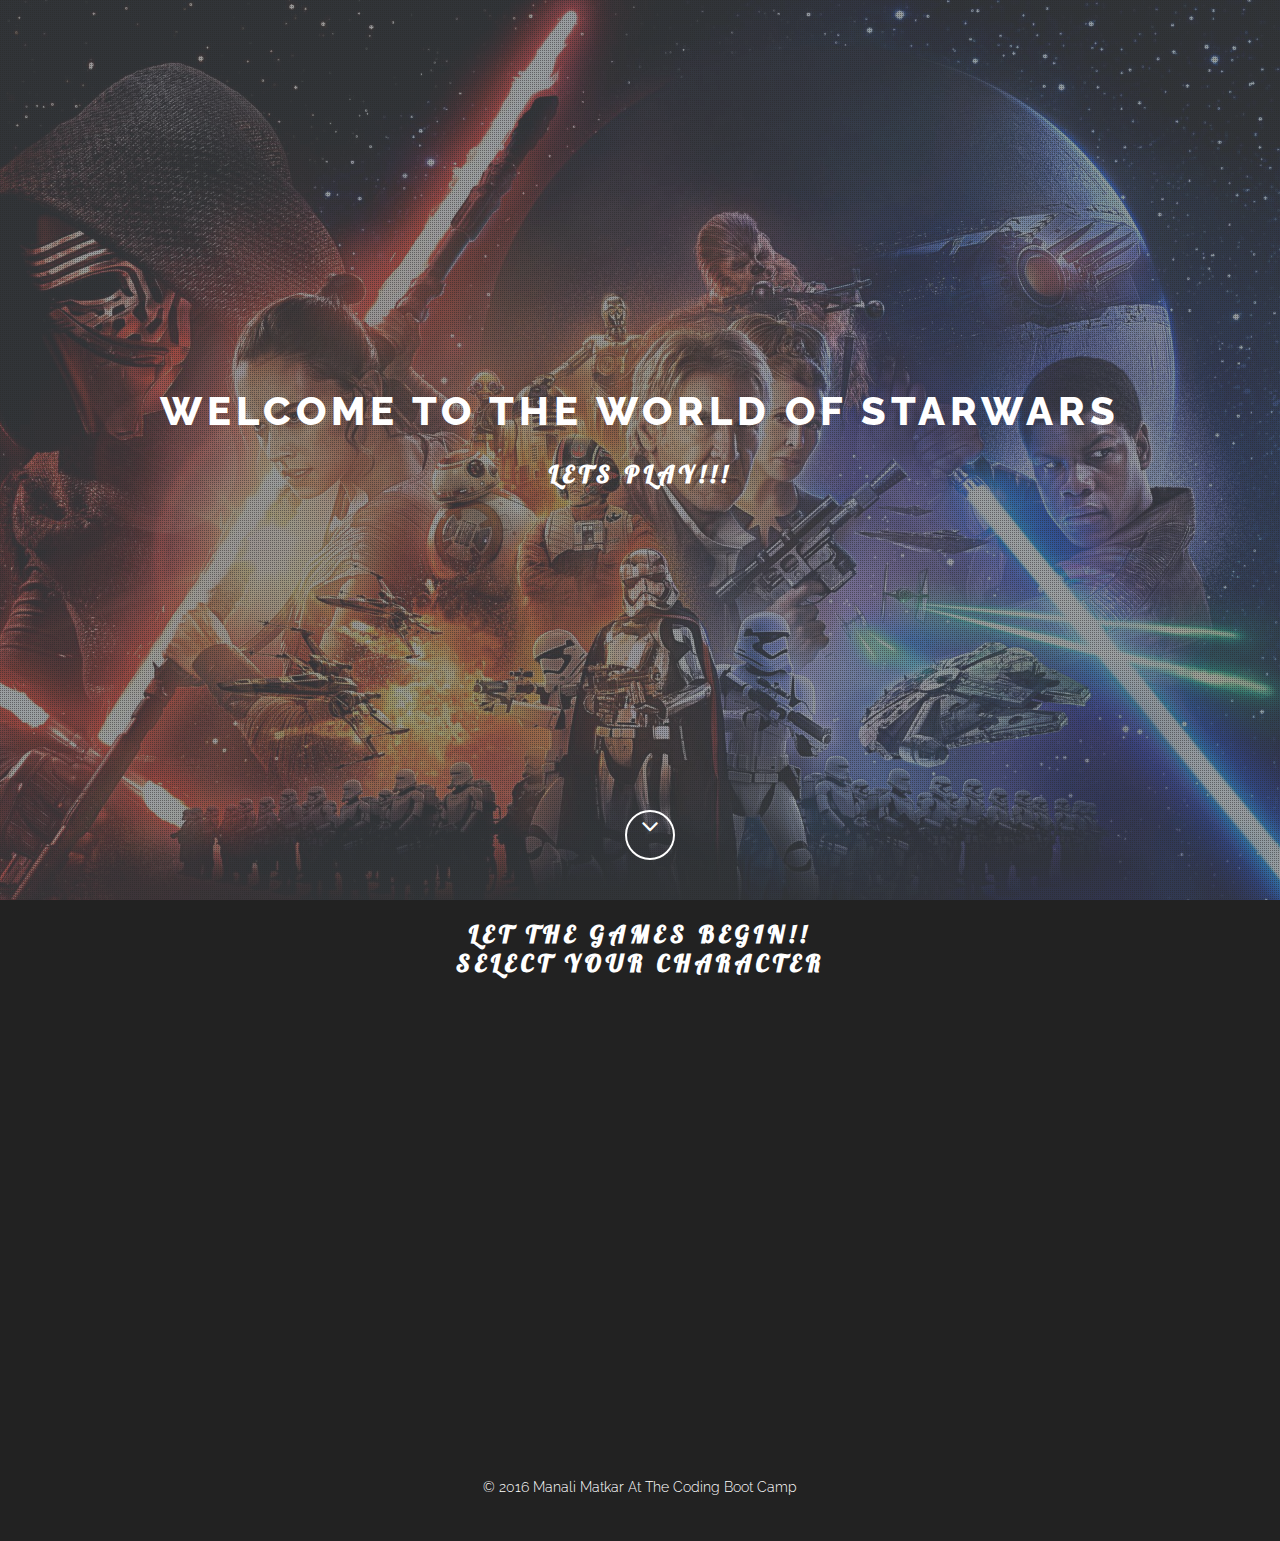
==== commit 90f42c44: "HerokuPush" ====
--- a/index.html
+++ b/index.html
@@ -33,12 +33,11 @@
 	<section id="home" class="pfblock-image screen-height">
         <div class="home-overlay"></div>
 		<div class="intro">
-			<div class="start">Hello, my name is John Doe and I am</div>
-			<h1>Full Stack Web Developer</h1>
-			<div class="start">creating modern and responsive Web Application</div>
+			<h1>Welcome to the world of Starwars</h1>
+			<h2>Lets Play!!!</h2>
 		</div>
 
-        <a href="#services">
+        <a href="#playersList">
 		<div class="scroll-down">
             <span>
                 <i class="fa fa-angle-down fa-2x"></i>
@@ -65,420 +64,187 @@
 						<span class="icon-bar"></span>
 						<span class="icon-bar"></span>
 					</button>
-					<a class="navbar-brand" href="index.html">John Doe</a>
+					<a class="navbar-brand" href="index.html">Starwars Bootcamp Demo</a>
 				</div>
 
 				<div class="collapse navbar-collapse" id="custom-collapse">
 					<ul class="nav navbar-nav navbar-right">
-						<li><a href="#home">Home</a></li>
-						<li><a href="#services">Services</a></li>
-                        <li><a href="#portfolio">Works</a></li>
-                        <li><a href="#skills">Skills</a></li>
-						<li><a href="#testimonials">Testimonials</a></li>
-						<li><a href="#contact">Contact</a></li>
+						<li><a href="#home">Click Here To Restart The Game</a></li>
 					</ul>
 				</div>
 
-			</div><!-- .container -->
-
-		</nav>
-
-	<!-- </header> -->
+			</div>container -->
+
+		<!-- </nav> -->
+
+	<!--</header> -->
 
 	<!-- Navigation end -->
-
-    <!-- Services start -->
-
-	<section id="services" class="pfblock pfblock-gray">
+	<!-- Fight Ring Section start -->
+
+	<section id="fightRing" class="pfblock">
 		<div class="container">
+		<!-- Fight Ring Header Row -->
 			<div class="row">
-
 				<div class="col-sm-6 col-sm-offset-3">
-
 					<div class="pfblock-header wow fadeInUp">
-						<h2 class="pfblock-title">This is what I do</h2>
-						<div class="pfblock-line"></div>
-						<div class="pfblock-subtitle">
-							No one lights a lamp in order to hide it behind the door: the purpose of light is to create more light, to open people’s eyes, to reveal the marvels around.
-						</div>
-					</div>
-
-				</div>
-
-			</div>
-
+						<h2 class="pfblock-title fightRingTitle">Lets Play!!!</h2>
+					</div>
+				</div>
+			</div><!-- .row Fight Ring Header Ends -->
+		<!-- Fighter List Row -->
+            <div class="row">
+              <div class="col-sm-12 col-md-8 col-md-offset-4" id="playersFighting"> 
+              </div>               	
+            </div><!-- Row -->
+         <!-- Attack Button Row -->
+			<div class="row attackBtnHolder">
+				<div class="col-sm-6 col-sm-offset-3">
+					<div class="pfblock-header wow fadeInUp">
+							<button class="btn btn-danger btn-lg" id="attackBtn">Attack!!!!</button>
+					</div>
+				</div>
+			</div><!-- .row Attack Ends -->
+		 <!-- RESTART Button Row -->
+			<div class="row restartBtnHolder">
+				<div class="col-sm-6 col-sm-offset-3">
+					<div class="pfblock-header wow fadeInUp">	
+						<button class="btn btn-warning btn-lg" id="restartBtn" onClick="window.location.reload()">Lets Play Again!!!!</button>
+					</div>
+				</div>
+			</div><!-- .row RESTART Ends -->        
+
+		</div><!-- .contaier -->
+
+	</section>
+
+	<!-- Fight Ring Section end -->
+
+    <!-- Player List Section start -->
+
+	<section id="playersList" class="pfblock pfblock-gray">
+		<div class="container">
+		<!-- Player List Heading Row -->
 			<div class="row">
-
-				<div class="col-sm-3">
-
+				<div class="col-sm-6 col-sm-offset-3">
+					<div class="pfblock-header wow fadeInUp">
+						<h2 class="pfblock-title selectPlayers">Let the Games Begin!!<br><span class="iconbox-title">Select Your Character</span></h2>
+					</div>
+				</div>
+			</div>		
+						
+			<!-- Player List Row -->
+		<div class="row">
+			<div class="col-sm-12" id="playersListMain">
+				<!-- Player One -->
+				<div class="col-sm-3 player" data-character="" data-ap="" data-hp="" data-name="Boba Fett" id="playerOne">
 					<div class="iconbox wow slideInLeft">
 						<div class="iconbox-icon">
-							<span class="icon-magic-wand"></span>
-						</div>
-						<div class="iconbox-text">
-							<h3 class="iconbox-title">Web Design</h3>
-							<div class="iconbox-desc">
-								Good things come to those who wait, but only the things left by those who hustle
-							</div>
-						</div>
-					</div>
-
-				</div>
-
-				<div class="col-sm-3">
-
+							<span><img src="assets/images/general-pong.png"  id="playerOneImage"></span>
+						</div>
+						<div class="iconbox-text">
+							<h3 class="iconbox-title">Boba Fett</h3>
+							<p id="healthScore"></p>
+						</div>
+					</div>
+				</div>
+				<!--Player Two -->
+				<div class="col-sm-3 player" data-character="" data-ap="" data-hp="" data-name="Battle Droid" id="playerTwo">
 					<div class="iconbox wow slideInLeft">
 						<div class="iconbox-icon">
-							<span class="icon-puzzle"></span>
-						</div>
-						<div class="iconbox-text">
-							<h3 class="iconbox-title">Web Programming</h3>
-							<div class="iconbox-desc">
-								Good things come to those who wait, but only the things left by those who hustle
-							</div>
-						</div>
-					</div>
-
-				</div>
-
-				<div class="col-sm-3">
-
+							<span><img src="assets/images/yoda-new.png" id="playerTwoImage"></span>
+						</div>
+						<div class="iconbox-text">
+							<h3 class="iconbox-title">Battle Droid</h3>
+							<p id="healthScore"></p>
+						</div>
+					</div>
+				</div>
+				<!-- Player Three -->
+				<div class="col-sm-3 player" data-ap="" data-hp="" data-name="Ackbar" data-character="" id="playerThree">
 					<div class="iconbox wow slideInRight">
 						<div class="iconbox-icon">
-							<span class="icon-badge"></span>
-						</div>
-						<div class="iconbox-text">
-							<h3 class="iconbox-title">Branding</h3>
-							<div class="iconbox-desc">
-								Good things come to those who wait, but only the things left by those who hustle
-							</div>
-						</div>
-					</div>
-
-				</div>
-
-				<div class="col-sm-3">
-
+							<span><img src="assets/images/Jawas.png" id="playerThreeImage"></span>
+						</div>
+						<div class="iconbox-text">
+							<h3 class="iconbox-title">Ackbar</h3>
+							<p id="healthScore"></p>
+						</div>
+					</div>
+				</div>
+				<!-- Player Four -->
+				<div class="col-sm-3 player" data-character="" data-ap="" data-hp="" data-name="Luke Skywalker" id="playerFour">
 					<div class="iconbox wow slideInRight">
 						<div class="iconbox-icon">
-							<span class="icon-question"></span>
-						</div>
-						<div class="iconbox-text">
-							<h3 class="iconbox-title">Consultation</h3>
-							<div class="iconbox-desc">
-								Good things come to those who wait, but only the things left by those who hustle
-							</div>
-						</div>
-					</div>
-
-				</div>
-
-			</div><!-- .row -->
+							<span><img src="assets/images/Dark-Sidious.png" id="playerFourImage"></span>
+						</div>
+						<div class="iconbox-text">
+							<h3 class="iconbox-title">Luke Skywalker</h3>
+							<p id="healthScore"></p>
+						</div>
+					</div>
+				</div>
+			</div><!-- Player List Ends -->
+
+			<div class="col-sm-12" id="playersListClone">
+				<!-- Player One -->
+				<div class="col-sm-3 player" data-character="" data-ap="" data-hp="" data-name="Boba Fett" id="playerOne">
+					<div class="iconbox wow slideInLeft">
+						<div class="iconbox-icon">
+							<span><img src="assets/images/general-pong.png"  id="playerOneImage"></span>
+						</div>
+						<div class="iconbox-text">
+							<h3 class="iconbox-title">Boba Fett</h3>
+							<p id="healthScore"></p>
+						</div>
+					</div>
+				</div>
+				<!--Player Two -->
+				<div class="col-sm-3 player" data-character="" data-ap="" data-hp="" data-name="Battle Droid" id="playerTwo">
+					<div class="iconbox wow slideInLeft">
+						<div class="iconbox-icon">
+							<span><img src="assets/images/yoda-new.png" id="playerTwoImage"></span>
+						</div>
+						<div class="iconbox-text">
+							<h3 class="iconbox-title">Battle Droid</h3>
+							<p id="healthScore"></p>
+						</div>
+					</div>
+				</div>
+				<!-- Player Three -->
+				<div class="col-sm-3 player" data-ap="" data-hp="" data-name="Ackbar" data-character="" id="playerThree">
+					<div class="iconbox wow slideInRight">
+						<div class="iconbox-icon">
+							<span><img src="assets/images/Jawas.png" id="playerThreeImage"></span>
+						</div>
+						<div class="iconbox-text">
+							<h3 class="iconbox-title">Ackbar</h3>
+							<p id="healthScore"></p>
+						</div>
+					</div>
+				</div>
+				<!-- Player Four -->
+				<div class="col-sm-3 player" data-character="" data-ap="" data-hp="" data-name="Luke Skywalker" id="playerFour">
+					<div class="iconbox wow slideInRight">
+						<div class="iconbox-icon">
+							<span><img src="assets/images/Dark-Sidious.png" id="playerFourImage"></span>
+						</div>
+						<div class="iconbox-text">
+							<h3 class="iconbox-title">Luke Skywalker</h3>
+							<p id="healthScore"></p>
+						</div>
+					</div>
+				</div>
+			</div><!-- Player List Ends -->
+		</div><!-- .row Player List Ends -->
 		</div><!-- .container -->
 	</section>
 
-	<!-- Services end -->
+	<!-- Player List Section end -->
     
-	<!-- Portfolio start -->
-
-	<section id="portfolio" class="pfblock">
-		<div class="container">
-			<div class="row">
-
-				<div class="col-sm-6 col-sm-offset-3">
-
-					<div class="pfblock-header wow fadeInUp">
-						<h2 class="pfblock-title">My works</h2>
-						<div class="pfblock-line"></div>
-						<div class="pfblock-subtitle">
-							No one lights a lamp in order to hide it behind the door: the purpose of light is to create more light, to open people’s eyes, to reveal the marvels around.
-						</div>
-					</div>
-
-				</div>
-
-			</div><!-- .row -->
-            
-            
-            <div class="row">
-                
-                <div class="col-xs-12 col-sm-4 col-md-4">
-                    
-                    <div class="grid wow zoomIn">
-                        <figure class="effect-bubba">
-                            <img src="assets/images/item-1.jpg" alt="img01"/>
-                            <figcaption>
-                                <h2>Crazy <span>Shark</span></h2>
-                                <p>Lily likes to play with crayons and pencils</p>
-                            </figcaption>			
-                        </figure>
-                    </div>
-                    
-                </div>
-
-                <div class="col-xs-12 col-sm-4 col-md-4">
-            
-                    <div class="grid wow zoomIn">
-                        <figure class="effect-bubba">
-                            <img src="assets/images/item-2.jpg" alt="img01"/>
-                            <figcaption>
-                                <h2>Funny <span>Tortoise</span></h2>
-                                <p>Lily likes to play with crayons and pencils</p>
-                            </figcaption>			
-                        </figure>
-                    </div>
-                    
-                </div>
-                
-                <div class="col-xs-12 col-sm-4 col-md-4">
-            
-                    <div class="grid wow zoomIn">
-                        <figure class="effect-bubba">
-                            <img src="assets/images/item-3.jpg" alt="img01"/>
-                            <figcaption>
-                                <h2>The <span>Hat</span></h2>
-                                <p>Lily likes to play with crayons and pencils</p>
-                            </figcaption>			
-                        </figure>
-                    </div>
-                    
-                </div>
-                
-                <div class="col-xs-12 col-sm-4 col-md-4">
-            
-                    <div class="grid wow zoomIn">
-                        <figure class="effect-bubba">
-                            <img src="assets/images/item-4.jpg" alt="img01"/>
-                            <figcaption>
-                                <h2>Bang <span>Bang</span></h2>
-                                <p>Lily likes to play with crayons and pencils</p>
-                            </figcaption>			
-                        </figure>
-                    </div>
-                    
-                </div>
-                
-                <div class="col-xs-12 col-sm-4 col-md-4">
-            
-                    <div class="grid wow zoomIn">
-                        <figure class="effect-bubba">
-                            <img src="assets/images/item-5.jpg" alt="img01"/>
-                            <figcaption>
-                                <h2>Crypton <span>Dude</span></h2>
-                                <p>Lily likes to play with crayons and pencils</p>
-                            </figcaption>			
-                        </figure>
-                    </div>
-                    
-                </div>
-                
-                <div class="col-xs-12 col-sm-4 col-md-4">
-            
-                    <div class="grid wow zoomIn">
-                        <figure class="effect-bubba">
-                            <img src="assets/images/item-6.jpg" alt="img01"/>
-                            <figcaption>
-                                <h2>Don't <span>Poke</span></h2>
-                                <p>Lily likes to play with crayons and pencils</p>
-                            </figcaption>			
-                        </figure>
-                    </div>
-                    
-                </div>
-                
-            </div>
-
-
-		</div><!-- .contaier -->
-
-	</section>
-
-	<!-- Portfolio end -->
-    
-    <!-- Skills start -->
-    
-    <section class="pfblock pfblock-gray" id="skills">
-		
-			<div class="container">
-			
-				<div class="row skills">
-					
-					<div class="row">
-
-                        <div class="col-sm-6 col-sm-offset-3">
-
-                            <div class="pfblock-header wow fadeInUp">
-                                <h2 class="pfblock-title">My Skills</h2>
-                                <div class="pfblock-line"></div>
-                                <div class="pfblock-subtitle">
-                                    No one lights a lamp in order to hide it behind the door: the purpose of light is to create more light, to open people’s eyes, to reveal the marvels around.
-                                </div>
-                            </div>
-
-                        </div>
-
-                    </div><!-- .row -->
-					
-					<div class="col-sm-6 col-md-3 text-center">
-						<span data-percent="80" class="chart easyPieChart" style="width: 140px; height: 140px; line-height: 140px;">
-                            <span class="percent">80</span>
-                        </span>
-						<h3 class="text-center">Programming</h3>
-					</div>
-					<div class="col-sm-6 col-md-3 text-center">
-						<span data-percent="90" class="chart easyPieChart" style="width: 140px; height: 140px; line-height: 140px;">
-                            <span class="percent">90</span>
-                        </span>
-						<h3 class="text-center">Design</h3>
-					</div>
-					<div class="col-sm-6 col-md-3 text-center">
-						<span data-percent="85" class="chart easyPieChart" style="width: 140px; height: 140px; line-height: 140px;">
-                            <span class="percent">85</span>
-                        </span>
-						<h3 class="text-center">Marketing</h3>
-					</div>
-					<div class="col-sm-6 col-md-3 text-center">
-						<span data-percent="95" class="chart easyPieChart" style="width: 140px; height: 140px; line-height: 140px;">
-                            <span class="percent">95</span>
-                        </span>
-						<h3 class="text-center">UI / UX</h3>
-					</div>
-					
-				</div><!--End row -->
-			
-			</div>
-		
-    </section>
-    
-    <!-- Skills end -->
-
-	<!-- CallToAction start -->
-
-	<section class="calltoaction">
-		<div class="container">
-
-			<div class="row">
-
-				<div class="col-md-12 col-lg-12">
-					<h2 class="wow slideInRight" data-wow-delay=".1s">ARE YOU READY TO START?</h2>
-					<div class="calltoaction-decription wow slideInRight" data-wow-delay=".2s">
-						I'm available for freelance projects.
-					</div>
-				</div>
-
-				<div class="col-md-12 col-lg-12 calltoaction-btn wow slideInRight" data-wow-delay=".3s">
-					<a href="#contact" class="btn btn-lg">Hire Me</a>
-				</div>
-
-			</div><!-- .row -->
-		</div><!-- .container -->
-	</section>
-
-	<!-- CallToAction end -->
-
-	<!-- Testimonials start -->
-
-	<section id="testimonials" class="pfblock pfblock-gray">
-
-		<div class="container">
-            
-            <div class="row">
-
-				<div class="col-sm-6 col-sm-offset-3">
-
-					<div class="pfblock-header wow fadeInUp">
-						<h2 class="pfblock-title">What my clients say</h2>
-						<div class="pfblock-line"></div>
-						<div class="pfblock-subtitle">
-							No one lights a lamp in order to hide it behind the door: the purpose of light is to create more light, to open people’s eyes, to reveal the marvels around.
-						</div>
-					</div>
-
-				</div>
-
-			</div><!-- .row -->
-
-            <div class="row">
-
-			<div id="cbp-qtrotator" class="cbp-qtrotator">
-                <div class="cbp-qtcontent">
-                    <img src="assets/images/client-1.jpg" alt="client-1" />
-                    <blockquote>
-                      <p>Work with John was a pleasure. He understood exactly what I wanted and created an awesome site for my company.</p>
-                      <footer>Pino Caruso</footer>
-                    </blockquote>
-                </div>
-                <div class="cbp-qtcontent">
-                    <img src="assets/images/client-2.jpg" alt="client-2" />
-                    <blockquote>
-                      <p>I'm really happy with the results. Get 100% satisfaction is difficult but Alex got it without problems.</p>
-                      <footer>Jane Doe</footer>
-                    </blockquote>
-                </div>
-
-            </div>		
-
-            </div><!-- .row -->
-
-					
-		</div><!-- .row -->
-	</section>
-
-	<!-- Testimonial end -->
-
-
-	<!-- Contact start -->
-
-	<section id="contact" class="pfblock">
-		<div class="container">
-			<div class="row">
-
-				<div class="col-sm-6 col-sm-offset-3">
-
-					<div class="pfblock-header">
-						<h2 class="pfblock-title">Drop me a line</h2>
-						<div class="pfblock-line"></div>
-						<div class="pfblock-subtitle">
-							No one lights a lamp in order to hide it behind the door: the purpose of light is to create more light, to open people’s eyes, to reveal the marvels around.
-						</div>
-					</div>
-
-				</div>
-
-			</div><!-- .row -->
-
-			<div class="row">
-
-				<div class="col-sm-6 col-sm-offset-3">
-
-					<form id="contact-form" role="form">
-						<div class="ajax-hidden">
-							<div class="form-group wow fadeInUp">
-								<label class="sr-only" for="c_name">Name</label>
-								<input type="text" id="c_name" class="form-control" name="c_name" placeholder="Name">
-							</div>
-
-							<div class="form-group wow fadeInUp" data-wow-delay=".1s">
-								<label class="sr-only" for="c_email">Email</label>
-								<input type="email" id="c_email" class="form-control" name="c_email" placeholder="E-mail">
-							</div>
-
-							<div class="form-group wow fadeInUp" data-wow-delay=".2s">
-								<textarea class="form-control" id="c_message" name="c_message" rows="7" placeholder="Message"></textarea>
-							</div>
-
-							<button type="submit" class="btn btn-lg btn-block wow fadeInUp" data-wow-delay=".3s">Send Message</button>
-						</div>
-						<div class="ajax-response"></div>
-					</form>
-
-				</div>
-
-			</div><!-- .row -->
-		</div><!-- .container -->
-	</section>
-
-	<!-- Contact end -->
+
+
+
 
 	<!-- Footer start -->
 
@@ -495,12 +261,8 @@
 						<li><a href="index.html#" class="wow fadeInUp" data-wow-delay=".4s"><i class="fa fa-pinterest"></i></a></li>
 						<li><a href="index.html#" class="wow fadeInUp" data-wow-delay=".5s"><i class="fa fa-envelope"></i></a></li>
 					</ul>
-
-					<p class="heart">
-                        Made with <span class="fa fa-heart fa-2x animated pulse"></span> in Nottingham
-                    </p>
                     <p class="copyright">
-                        © 2015 John Doe | Images: <a href="https://unsplash.com/">Unsplash</a> & <a href="http://zoomwalls.com/">Zoomwalls</a>
+                        © 2016 Manali Matkar At The Coding Boot Camp 
 					</p>
 
 				</div>
@@ -532,6 +294,7 @@
     <script src="assets/js/waypoints.min.js"></script>
     <script src="assets/js/jquery.cbpQTRotator.js"></script>
 	<script src="assets/js/custom.js"></script>
+	<script src="assets/js/starwars.js"></script>
 
 </body>
 </html>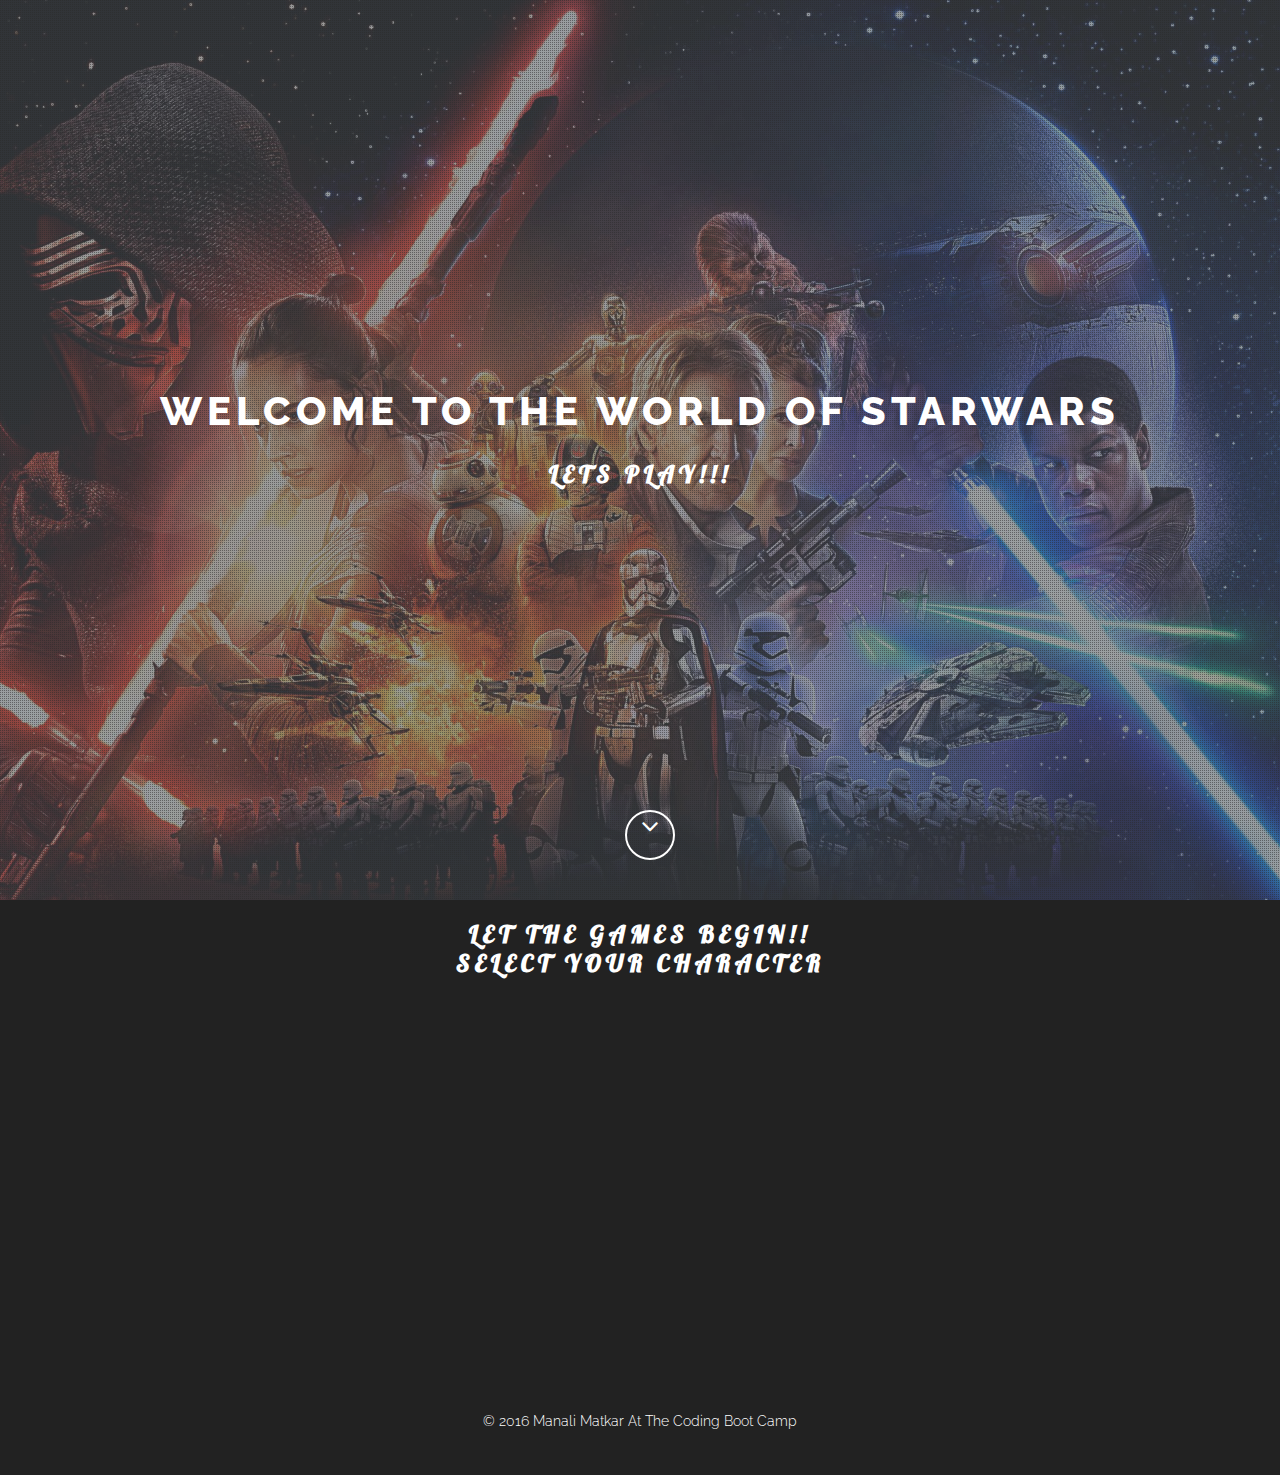
==== commit 762cd51a: "Page title update" ====
--- a/index.html
+++ b/index.html
@@ -6,7 +6,7 @@
 	<meta name="description" content="">
 	<meta name="author" content="">
 
-	<title>Clean - One Page Personal Portfolio</title>
+	<title>Starwars Game</title>
 
 	<!-- CSS -->
 	<link href="assets/bootstrap/css/bootstrap.min.css" rel="stylesheet" media="screen">
@@ -49,37 +49,7 @@
 
 	<!-- Home end -->
 
-	<!-- Navigation start -->
-
-	<!-- <header class="header">
-
-		<nav class="navbar navbar-custom" role="navigation">
-
-			<div class="container">
-
-				<div class="navbar-header">
-					<button type="button" class="navbar-toggle" data-toggle="collapse" data-target="#custom-collapse">
-						<span class="sr-only">Toggle navigation</span>
-						<span class="icon-bar"></span>
-						<span class="icon-bar"></span>
-						<span class="icon-bar"></span>
-					</button>
-					<a class="navbar-brand" href="index.html">Starwars Bootcamp Demo</a>
-				</div>
-
-				<div class="collapse navbar-collapse" id="custom-collapse">
-					<ul class="nav navbar-nav navbar-right">
-						<li><a href="#home">Click Here To Restart The Game</a></li>
-					</ul>
-				</div>
-
-			</div>container -->
-
-		<!-- </nav> -->
-
-	<!--</header> -->
-
-	<!-- Navigation end -->
+	
 	<!-- Fight Ring Section start -->
 
 	<section id="fightRing" class="pfblock">
@@ -109,7 +79,7 @@
 			<div class="row restartBtnHolder">
 				<div class="col-sm-6 col-sm-offset-3">
 					<div class="pfblock-header wow fadeInUp">	
-						<button class="btn btn-warning btn-lg" id="restartBtn" onClick="window.location.reload()">Lets Play Again!!!!</button>
+						<button class="btn btn-warning btn-lg" id="restartBtn">Lets Play Again!!!!</button>
 					</div>
 				</div>
 			</div><!-- .row RESTART Ends -->        
@@ -253,14 +223,6 @@
 			<div class="row">
 
 				<div class="col-sm-12">
-
-					<ul class="social-links">
-						<li><a href="index.html#" class="wow fadeInUp"><i class="fa fa-facebook"></i></a></li>
-						<li><a href="index.html#" class="wow fadeInUp" data-wow-delay=".1s"><i class="fa fa-twitter"></i></a></li>
-						<li><a href="index.html#" class="wow fadeInUp" data-wow-delay=".2s"><i class="fa fa-google-plus"></i></a></li>
-						<li><a href="index.html#" class="wow fadeInUp" data-wow-delay=".4s"><i class="fa fa-pinterest"></i></a></li>
-						<li><a href="index.html#" class="wow fadeInUp" data-wow-delay=".5s"><i class="fa fa-envelope"></i></a></li>
-					</ul>
                     <p class="copyright">
                         © 2016 Manali Matkar At The Coding Boot Camp 
 					</p>
